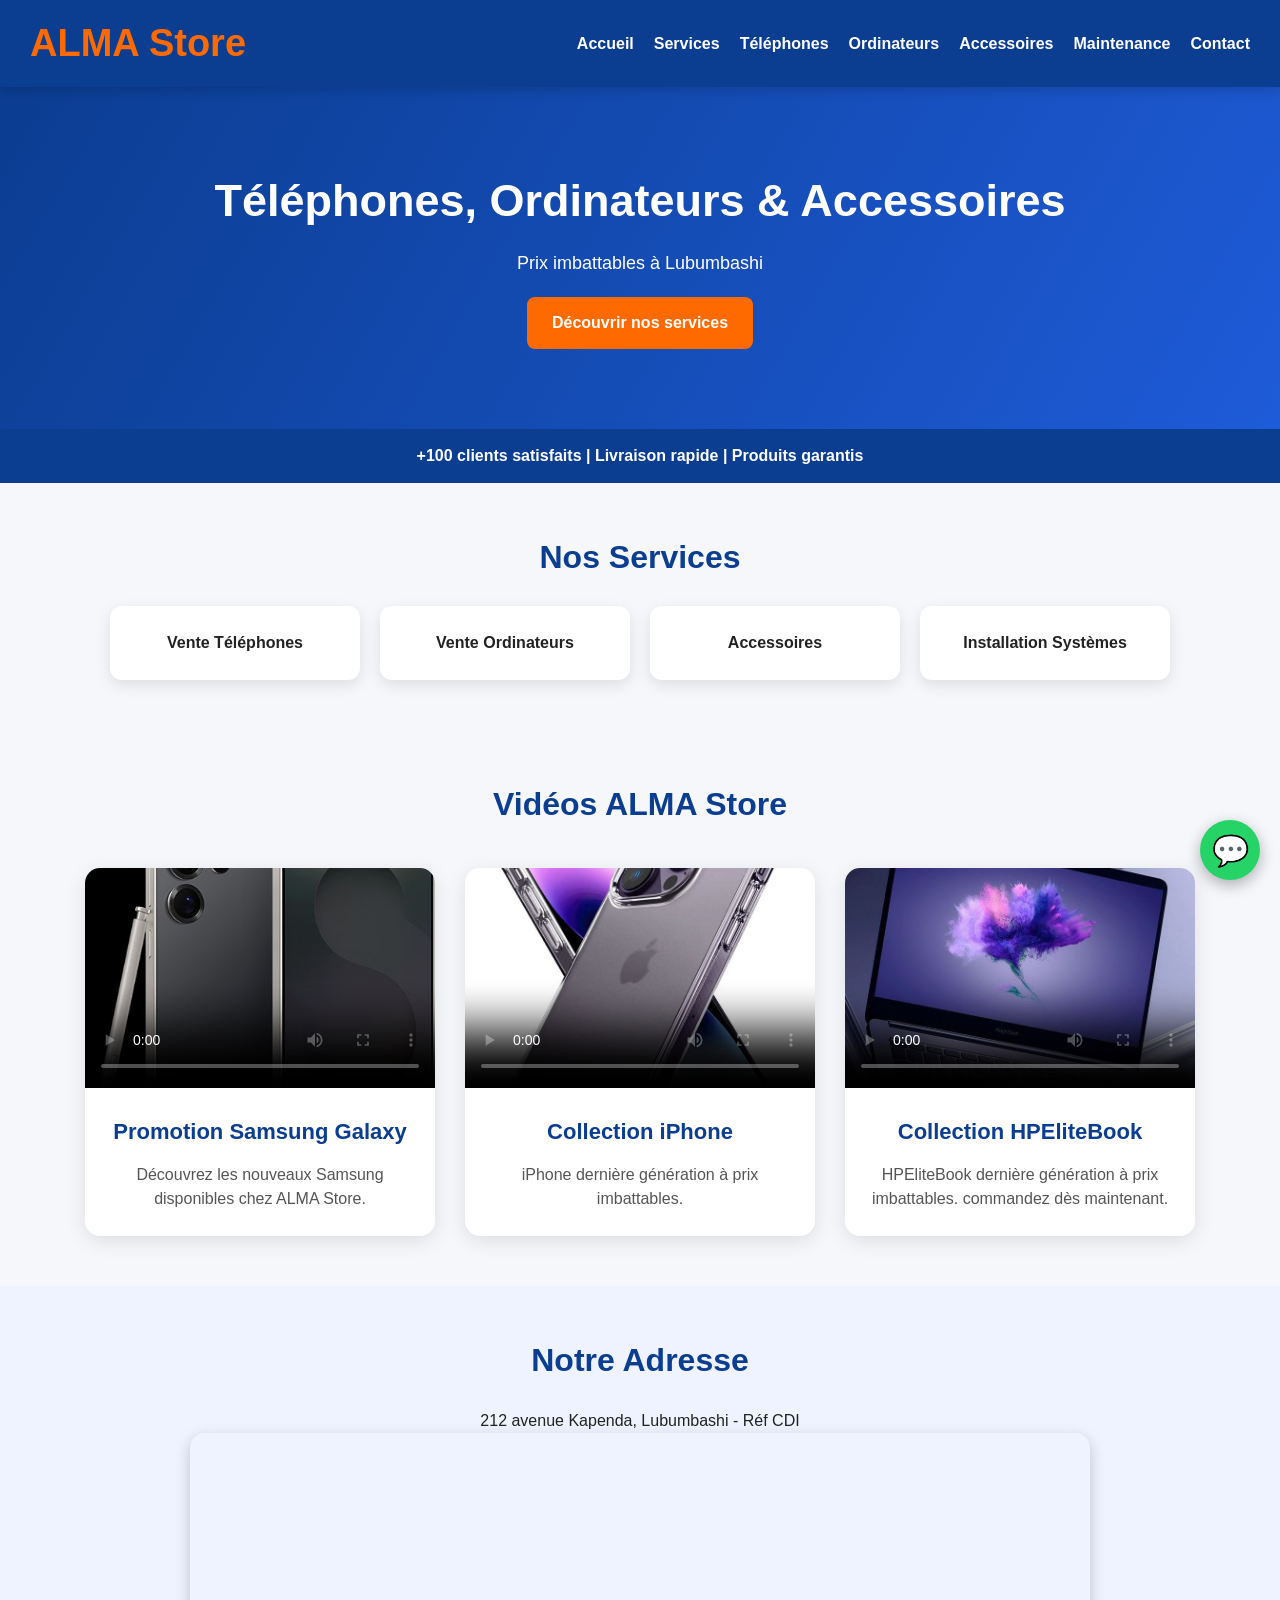
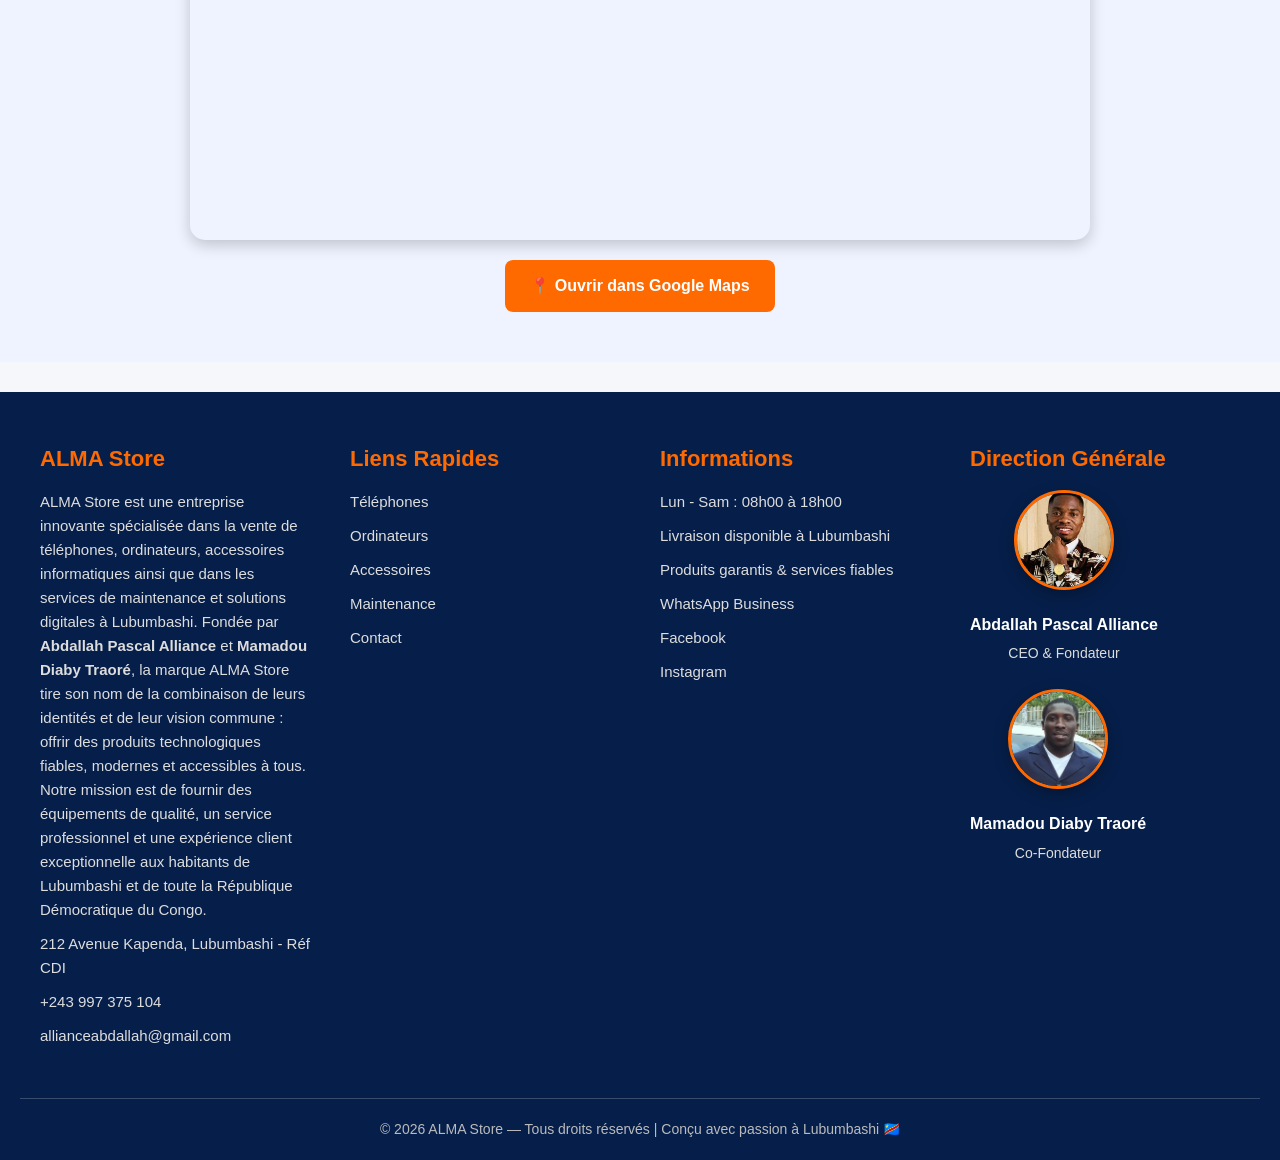
==== index.html @ 43810552 "Fix hamburger mise à jour sur Appropos" ====
<!DOCTYPE html>
<html lang="fr">
<head>
  <meta charset="UTF-8" />
  <meta name="viewport" content="width=device-width, initial-scale=1.0" />
  <title>ALMA Store</title>

    <link rel="stylesheet" href="css/header.css">
    <link rel="stylesheet" href="css/navbar.css">
    <link rel="stylesheet" href="css/body.css">
    <link rel="stylesheet" href="css/footer.css">
    <link rel="stylesheet" href="css/responsive.css">
    
</head>

<body>

  <!-- =========================
       HEADER
  ========================== -->

  <header>

  <div class="logo">
    <h1>ALMA Store</h1>
  </div>

  <!-- HAMBURGER -->
  <div class="menu-toggle" id="menu-toggle">
    ☰
  </div>

  <!-- NAVBAR -->
  <nav id="navbar">

      <a href="index.html">Accueil</a>
      <a href="#services">Services</a>
      <a href="pages/telephones.html">Téléphones</a>
      <a href="pages/ordinateurs.html">Ordinateurs</a>
      <a href="pages/accessoires.html">Accessoires</a>
      <a href="pages/maintenance.html">Maintenance</a>
      <a href="pages/contact.html">Contact</a>

  </nav>

</header>

  <!-- =========================
       HERO SECTION
  ========================== -->
  <section class="hero">
    <h2>Téléphones, Ordinateurs & Accessoires</h2>
    <p>Prix imbattables à Lubumbashi</p>
    <a href="#services" class="btn">Découvrir nos services</a>
  </section>

  <!-- =========================
       TRUST SECTION
  ========================== -->
  <section class="trust">
    +100 clients satisfaits | Livraison rapide | Produits garantis
  </section>

  <!-- =========================
       SERVICES SECTION
  ========================== -->
  <section id="services" class="services">
    <h3>Nos Services</h3>

    <div class="grid">
      <a href="pages/telephones.html" class="card">Vente Téléphones</a>
      <a href="pages/ordinateurs.html" class="card">Vente Ordinateurs</a>
      <a href="pages/accessoires.html" class="card">Accessoires</a>
      <a href="pages/maintenance.html" class="card">Installation Systèmes</a>
    </div>
  </section>



  <!-- =========================
       VIDEOS SECTION
  ========================== -->

  <section class="services">

    <h3>Vidéos ALMA Store</h3>

    <div class="video-grid">

      <!-- VIDEO 1 -->

      <div class="video-card">

        <video controls poster="images/SAMSUNGS25.jpg">

          <source src="videos/video1.mp4" type="video/mp4">

          Votre navigateur ne supporte pas la vidéo.

        </video>

        <h4>Promotion Samsung Galaxy</h4>

        <p>
          Découvrez les nouveaux Samsung disponibles chez ALMA Store.
        </p>

      </div>

      <!-- VIDEO 2 -->

      <div class="video-card">

        <video controls poster="images/iphone14.jpg">

          <source src="videos/video2.mp4" type="video/mp4">

          Votre navigateur ne supporte pas la vidéo.

        </video>

        <h4>Collection iPhone</h4>

        <p>
          iPhone dernière génération à prix imbattables.
        </p>

      </div>

      <!-- VIDEO 3 -->

      <div class="video-card">

        <video controls poster="images/HPEliteBook.jpg">

          <source src="videos/video3.mp4" type="video/mp4">

          Votre navigateur ne supporte pas la vidéo.
        </video>
        <h4>Collection HPEliteBook</h4>
        <p>
          HPEliteBook dernière génération à prix imbattables. commandez dès maintenant.
      </div>

  </section>
  <!-- =========================
       TELEPHONES
  ========================== -->
  

  <!-- =========================
       ORDINATEURS
  ========================== -->
  


  <!-- =========================
       ACCESSOIRES
  ========================== -->
  


  <!-- =========================
       SERVICES TECHNIQUES
  ========================== -->
  


  <!-- =========================
       LOCALISATION
  ========================== -->
  <section class="location-section">
    <h3>Notre Adresse</h3>

    <p>212 avenue Kapenda, Lubumbashi - Réf CDI</p>

    <div class="map-container">
      <iframe
        src="https://www.google.com/maps?q=212+avenue+Kapenda+Lubumbashi&output=embed"
        width="100%"
        height="400"
        style="border:0;"
        allowfullscreen=""
        loading="lazy">
      </iframe>
    </div>

    <a
      class="location-btn"
      href="https://www.google.com/maps/search/?api=1&query=212+avenue+Kapenda+Lubumbashi"
      target="_blank">
      📍 Ouvrir dans Google Maps
    </a>
  </section>

  <!-- =========================
       CONTACT
  ========================== -->
  

  <!-- =========================
       FLOATING WHATSAPP
  ========================== -->
  <a
    href="https://api.whatsapp.com/send?phone=243892370459"
    class="whatsapp-float"
    target="_blank">
    💬
  </a>

  <!-- =========================
       FOOTER
  ========================== -->
  <footer>

    <div class="footer-container">

      <!-- ENTREPRISE -->
      <div class="footer-box">
        <h4>ALMA Store</h4>
        <p>
          ALMA Store est une entreprise innovante spécialisée dans la vente de téléphones,
          ordinateurs, accessoires informatiques ainsi que dans les services de maintenance
          et solutions digitales à Lubumbashi.

          Fondée par <strong>Abdallah Pascal Alliance</strong> et
          <strong>Mamadou Diaby Traoré</strong>, la marque ALMA Store tire son nom de la
          combinaison de leurs identités et de leur vision commune :
          offrir des produits technologiques fiables, modernes et accessibles à tous.

          Notre mission est de fournir des équipements de qualité,
          un service professionnel et une expérience client exceptionnelle
          aux habitants de Lubumbashi et de toute la République Démocratique du Congo.
        </p>
        <p>212 Avenue Kapenda, Lubumbashi - Réf CDI</p>
        <p>+243 997 375 104</p>
        <p>allianceabdallah@gmail.com</p>
      </div>

      <!-- LIENS RAPIDES -->
      <div class="footer-box">
        <h4>Liens Rapides</h4>

        <a href="pages/telephones.html">Téléphones</a>
        <a href="pages/ordinateurs.html">Ordinateurs</a>
        <a href="pages/accessoires.html">Accessoires</a>
        <a href="pages/maintenance.html">Maintenance</a>
        <a href="pages/contact.html">Contact</a>
      </div>

      <!-- RESEAUX & HORAIRES -->
      <div class="footer-box">
        <h4>Informations</h4>

        <p>Lun - Sam : 08h00 à 18h00</p>
        <p>Livraison disponible à Lubumbashi</p>
        <p>Produits garantis & services fiables</p>

        <a href="https://wa.me/243892370459" target="_blank">WhatsApp Business</a>
        <a href="https://web.facebook.com/Alliance.Abdallah" target="_blank">Facebook</a>
        <a href="https://instagram.com" target="_blank">Instagram</a>
      </div>

      <!-- EQUIPE -->
      <div class="footer-box">
        <h4>Direction Générale</h4>

        <div class="team-section">

          <div class="team-card">
            <img src="images/ProfilAlliance.jpeg" alt="PDG ALMA Store">
            <p><strong>Abdallah Pascal Alliance</strong></p>
            <p>CEO & Fondateur</p>
          </div>

          <div class="team-card">
            <img src="images/Mamadou.jpg" alt="Co Fondateur">
            <p><strong>Mamadou Diaby Traoré</strong></p>
            <p>Co-Fondateur</p>
          </div>

        </div>
      </div>

    </div>

    <div class="footer-bottom">
      © 2026 ALMA Store — Tous droits réservés | Conçu avec passion à Lubumbashi 🇨🇩
    </div>

  </footer>
  <!-- =========================
       JAVASCRIPT
  ========================== -->
<script src="../js/script.js"></script>

</body>
</html>
---- css/header.css ----
/* =========================================
   HEADER
========================================= */

header {
  background: #0b3d91;
  color: white;

  padding: 15px 30px;

  display: flex;
  justify-content: space-between;
  align-items: center;

  position: sticky;
  top: 0;
  z-index: 1000;

  box-shadow: 0 4px 10px rgba(0,0,0,0.15);
}

/* LOGO */

header h1 {
  color: #ff6a00;
  font-size: 38px;
}

/* NAVBAR */

nav {
  display: flex;
  align-items: center;
  gap: 20px;
}

nav a {
  color: white;
  text-decoration: none;
  font-weight: bold;
  transition: 0.3s;
  font-size: 16px;
}

nav a:hover {
  color: #ff6a00;
}

/* HAMBURGER */

.menu-toggle {
  display: none;
  font-size: 32px;
  cursor: pointer;
  color: white;
}
---- css/navbar.css ----
/* =========================
       HERO SECTION
    ========================== */
    .hero {
      background: linear-gradient(120deg, #0b3d91, #1e5bd8);
      color: white;
      text-align: center;
      padding: 80px 20px;
    }

    .hero h2 {
      font-size: 45px;
      margin-bottom: 15px;
    }

    .hero p {
      font-size: 18px;
      margin-bottom: 20px;
    }

    .btn {
      display: inline-block;
      background: #ff6a00;
      color: white;
      padding: 14px 25px;
      border-radius: 8px;
      font-weight: bold;
      transition: 0.3s;
    }

    .btn:hover {
      background: #e45c00;
    }

    /* =========================
       TRUST BAR
    ========================== */
    .trust {
      background: #0b3d91;
      color: white;
      text-align: center;
      padding: 15px;
      font-weight: bold;
    }
---- css/body.css ----
/* =========================
       RESET & GLOBAL STYLE
    ========================== */
    * {
      margin: 0;
      padding: 0;
      box-sizing: border-box;
    }

    body {
      font-family: Arial, sans-serif;
      background: #f5f7fb;
      color: #222;
      line-height: 1.5;
    }

    a {
      text-decoration: none;
    }
/* =========================
   CONTACT FORM
========================= */

.contact-form-container {
  max-width: 700px;
  margin: auto;
  margin-top: 30px;
}

.contact-form {
  background: white;
  padding: 35px;
  border-radius: 15px;
  box-shadow: 0 5px 20px rgba(0,0,0,0.1);

  display: flex;
  flex-direction: column;
  gap: 20px;
}

/* INPUTS & TEXTAREA */

.contact-form input,
.contact-form textarea {

  width: 100%;

  padding: 15px;

  border: 1px solid #dcdcdc;

  border-radius: 10px;

  font-size: 16px;

  outline: none;

  transition: 0.3s;

  font-family: Arial, sans-serif;
}

/* FOCUS EFFECT */

.contact-form input:focus,
.contact-form textarea:focus {

  border-color: #0b3d91;

  box-shadow: 0 0 8px rgba(11,61,145,0.2);
}

/* TEXTAREA */

.contact-form textarea {

  resize: vertical;

  min-height: 150px;
}

/* BUTTON */

.contact-form button {

  border: none;

  cursor: pointer;

  padding: 15px;

  font-size: 16px;

  border-radius: 10px;

  transition: 0.3s;
}

/* HOVER BUTTON */

.contact-form button:hover {

  transform: translateY(-2px);

  opacity: 0.9;
}

/* =========================================
   VIDEOS SECTION
========================================= */

.video-grid {

  display: flex;

  justify-content: center;

  flex-wrap: wrap;

  gap: 30px;

  margin-top: 40px;
}

.video-card {

  width: 350px;

  background: white;

  border-radius: 15px;

  overflow: hidden;

  box-shadow: 0 5px 20px rgba(0,0,0,0.1);

  transition: 0.3s;

  text-align: center;
}

.video-card:hover {

  transform: translateY(-8px);
}

.video-card video {

  width: 100%;

  height: 220px;

  object-fit: cover;

  background: black;
}

.video-card h4 {

  margin-top: 20px;

  color: #0b3d91;

  font-size: 22px;
}

.video-card p {

  padding: 15px 20px 25px;

  color: #555;
}
---- css/footer.css ----
/* =========================
       FOOTER PROFESSIONNEL
    ========================== */
    
    footer {
      background: #061f4a;
      color: white;
      padding: 50px 20px 20px;
      margin-top: 30px;
    }
    
    /* CONTENEUR PRINCIPAL */
    .footer-container {
      display: flex;
      justify-content: space-between;
      flex-wrap: wrap;
      gap: 40px;
      max-width: 1200px;
      margin: auto;
    }
    
    /* BLOCS FOOTER */
    .footer-box {
      flex: 1;
      min-width: 250px;
    }
    
    /* TITRES */
    .footer-box h4 {
      color: #ff6a00;
      margin-bottom: 15px;
      font-size: 22px;
    }
    
    /* TEXTES ET LIENS */
    .footer-box p,
    .footer-box a {
      color: #ddd;
      margin-bottom: 10px;
      display: block;
      font-size: 15px;
      line-height: 1.6;
    }
    
    /* EFFET HOVER LIENS */
    .footer-box a:hover {
      color: #ff6a00;
      transition: 0.3s;
    }
    
    /* SECTION EQUIPE */
    .team-section {
      display: flex;
      gap: 20px;
      flex-wrap: wrap;
      margin-top: 15px;
    }
    
    /* CARTE MEMBRE */
    .team-card {
      text-align: center;
    }
    
    /* PHOTO PROFIL */
    .team-card img {
      width: 100px;
      height: 100px;
      object-fit: cover;
      border-radius: 50%;
      border: 3px solid #ff6a00;
      margin-bottom: 10px;
      box-shadow: 0 5px 15px rgba(0,0,0,0.3);
    }
    
    /* NOM DES DIRIGEANTS */
    .team-card strong {
      color: #fff;
      font-size: 16px;
    }
    
    /* TEXTE ROLE */
    .team-card p {
      margin: 5px 0;
      font-size: 14px;
    }
    
    /* BAS FOOTER */
    .footer-bottom {
      text-align: center;
      border-top: 1px solid rgba(255,255,255,0.2);
      margin-top: 40px;
      padding-top: 20px;
      font-size: 14px;
      color: #bbb;
    }
---- css/responsive.css ----
/* RESPONSIVE MOBILE */
@media(max-width:768px) {

  .footer-container {
    flex-direction: column;
    text-align: center;
  }

  .team-section {
    justify-content: center;
  }
  .contact-form {
    padding: 25px;
  }

  .contact-form input,
  .contact-form textarea {
    font-size: 14px;
  }
}

    /* =========================
       RESPONSIVE DESIGN
    ========================== */
@media(max-width:768px) {

  .hero h2 {
    font-size: 32px;
  }

  /* HEADER */

  header {
    flex-direction: column;
    text-align: center;
  }

  header h1 {
    margin-bottom: 15px;
  }

  /* NAVBAR MOBILE */

  nav {

    display: flex;

    flex-direction: column;

    align-items: center;

    gap: 15px;

    width: 100%;

    margin-top: 10px;
  }

  nav a {

    width: 90%;

    max-width: 300px;

    text-align: center;

    padding: 12px;

    background: rgba(255,255,255,0.1);

    border-radius: 8px;

    font-size: 18px;
  }

  nav a:hover {

    background: #ff6a00;

    color: white;
  }

  .phone-item,
  .card {

    width: 100%;

    max-width: 320px;
  }
  .video-card {
    width: 100%;
    max-width: 350px;
  }

}

/* =========================
    SERVICES CARDS
========================== */
  .services {
    padding: 50px 20px;
    text-align: center;
  }

  .services h3,
  .phones h3,
  .location-section h3 {
    color: #0b3d91;
    font-size: 32px;
    margin-bottom: 25px;
    text-align: center;
  }

  .grid {
    display: flex;
    justify-content: center;
    flex-wrap: wrap;
    gap: 20px;
  }

  .card {
    background: white;
    width: 250px;
    padding: 25px;
    border-radius: 12px;
    color: #222;
    font-weight: bold;
    box-shadow: 0 5px 15px rgba(0,0,0,0.1);
    transition: 0.3s;
  }

  .card:hover {
    transform: translateY(-5px);
  }

    /* =========================
       PRODUCTS SECTION
    ========================== */
  .phones {
    padding: 50px 20px;
    background: white;
  }

  .phones h4 {
    text-align: center;
    margin-top: 30px;
    margin-bottom: 20px;
    color: #444;
    font-size: 24px;
  }

  .phone-grid {
    display: flex;
    justify-content: center;
    flex-wrap: wrap;
    gap: 25px;
  }

  .phone-item {
    width: 230px;
    background: white;
    border-radius: 15px;
    padding: 15px;
    text-align: center;
    box-shadow: 0 5px 15px rgba(0,0,0,0.1);
    transition: 0.3s;
  }

  .phone-item:hover {
    transform: scale(1.05);
  }

  .phone-item img {
    width: 100%;
    height: 220px;
    object-fit: cover;
    border-radius: 10px;
  }

  .phone-item p {
    margin-top: 10px;
    font-weight: bold;
  }

  .price {
    margin-top: 8px;
    font-weight: bold;
    color: #0b3d91;
  }

  .promo {
    color: red;
    font-size: 14px;
  }

  .badge {
    display: inline-block;
    margin-top: 8px;
    background: #ff6a00;
    color: white;
    padding: 5px 10px;
    border-radius: 6px;
    font-size: 12px;
  }

  .whatsapp-btn {
    display: inline-block;
    margin-top: 12px;
    background: #25D366;
    color: white;
    padding: 10px 15px;
    border-radius: 6px;
    font-size: 14px;
    font-weight: bold;
  }

    /* =========================
       LOCATION SECTION
    ========================== */
  .location-section {
    padding: 50px 20px;
    background: #eef3ff;
    text-align: center;
  }

  .map-container {
    max-width: 900px;
    margin: auto;
    overflow: hidden;
    border-radius: 15px;
    box-shadow: 0 5px 15px rgba(0,0,0,0.2);
  }

  .location-btn {
    display: inline-block;
    margin-top: 20px;
    background: #ff6a00;
    color: white;
    padding: 14px 25px;
    border-radius: 8px;
    font-weight: bold;
  }

    /* =========================
       CONTACT SECTION
    ========================== */
  #contact p {
    margin-top: 10px;
    font-size: 18px;
  }

    /* =========================
       FLOATING WHATSAPP BUTTON
    ========================== */
  .whatsapp-float {
    position: fixed;
    bottom: 20px;
    right: 20px;
    width: 60px;
    height: 60px;
    background: #25D366;
    color: white;
    border-radius: 50%;
    display: flex;
    justify-content: center;
    align-items: center;
    font-size: 30px;
    box-shadow: 0 5px 15px rgba(0,0,0,0.3);
    z-index: 1000;
  }

/* =========================================
   MOBILE NAVBAR
========================================= */

@media(max-width:768px) {

  /* HEADER */

  header {
    padding: 15px 20px;
  }

  header h1 {
    font-size: 28px;
  }

  /* HAMBURGER */

  .menu-toggle {
    display: block;
  }

  /* NAVBAR MOBILE */

  nav {

    position: fixed;

    top: 0;

    right: -100%;

    width: 260px;

    height: 100vh;

    background: #0b3d91;

    flex-direction: column;

    align-items: center;

    justify-content: center;

    gap: 30px;

    transition: 0.4s ease;

    z-index: 999;

    box-shadow: -5px 0 15px rgba(0,0,0,0.3);
  }

  /* ACTIVE MENU */

  nav.active {
    right: 0;
  }

  nav a {
    font-size: 20px;
  }

}
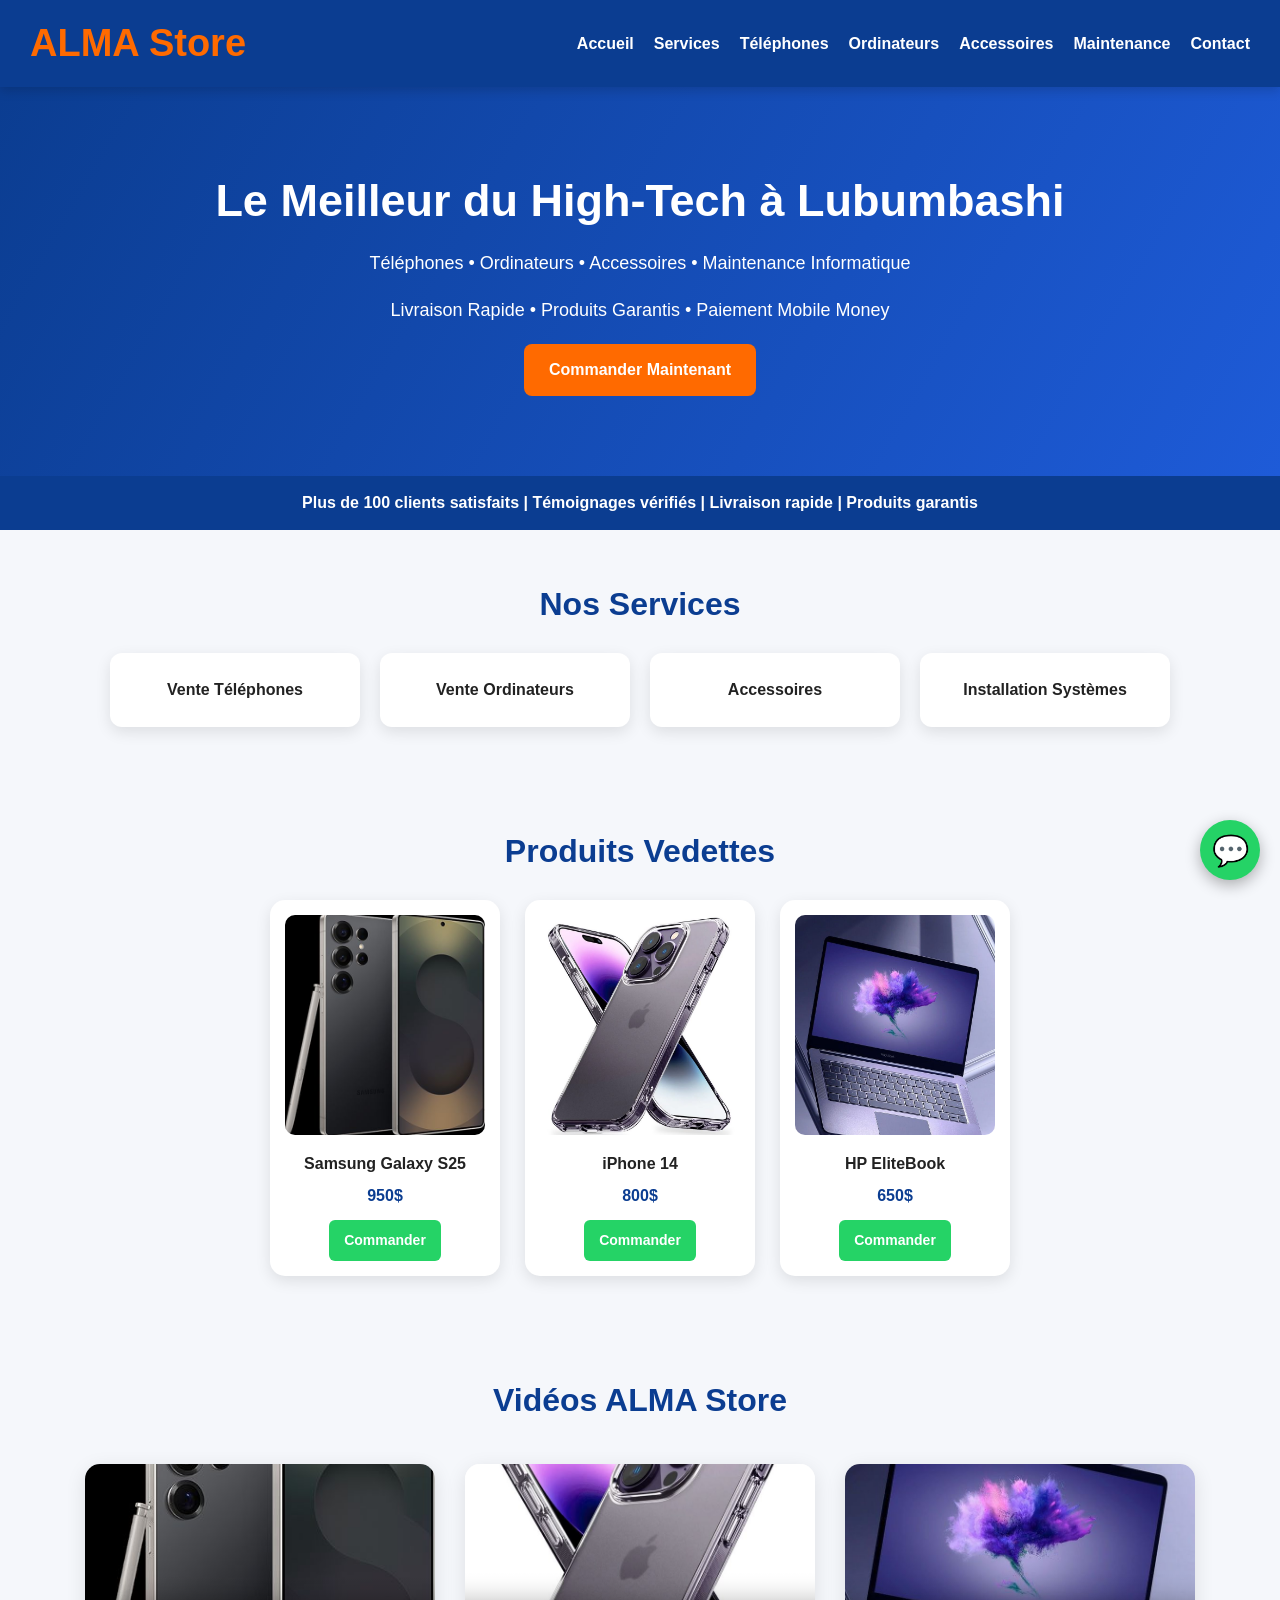
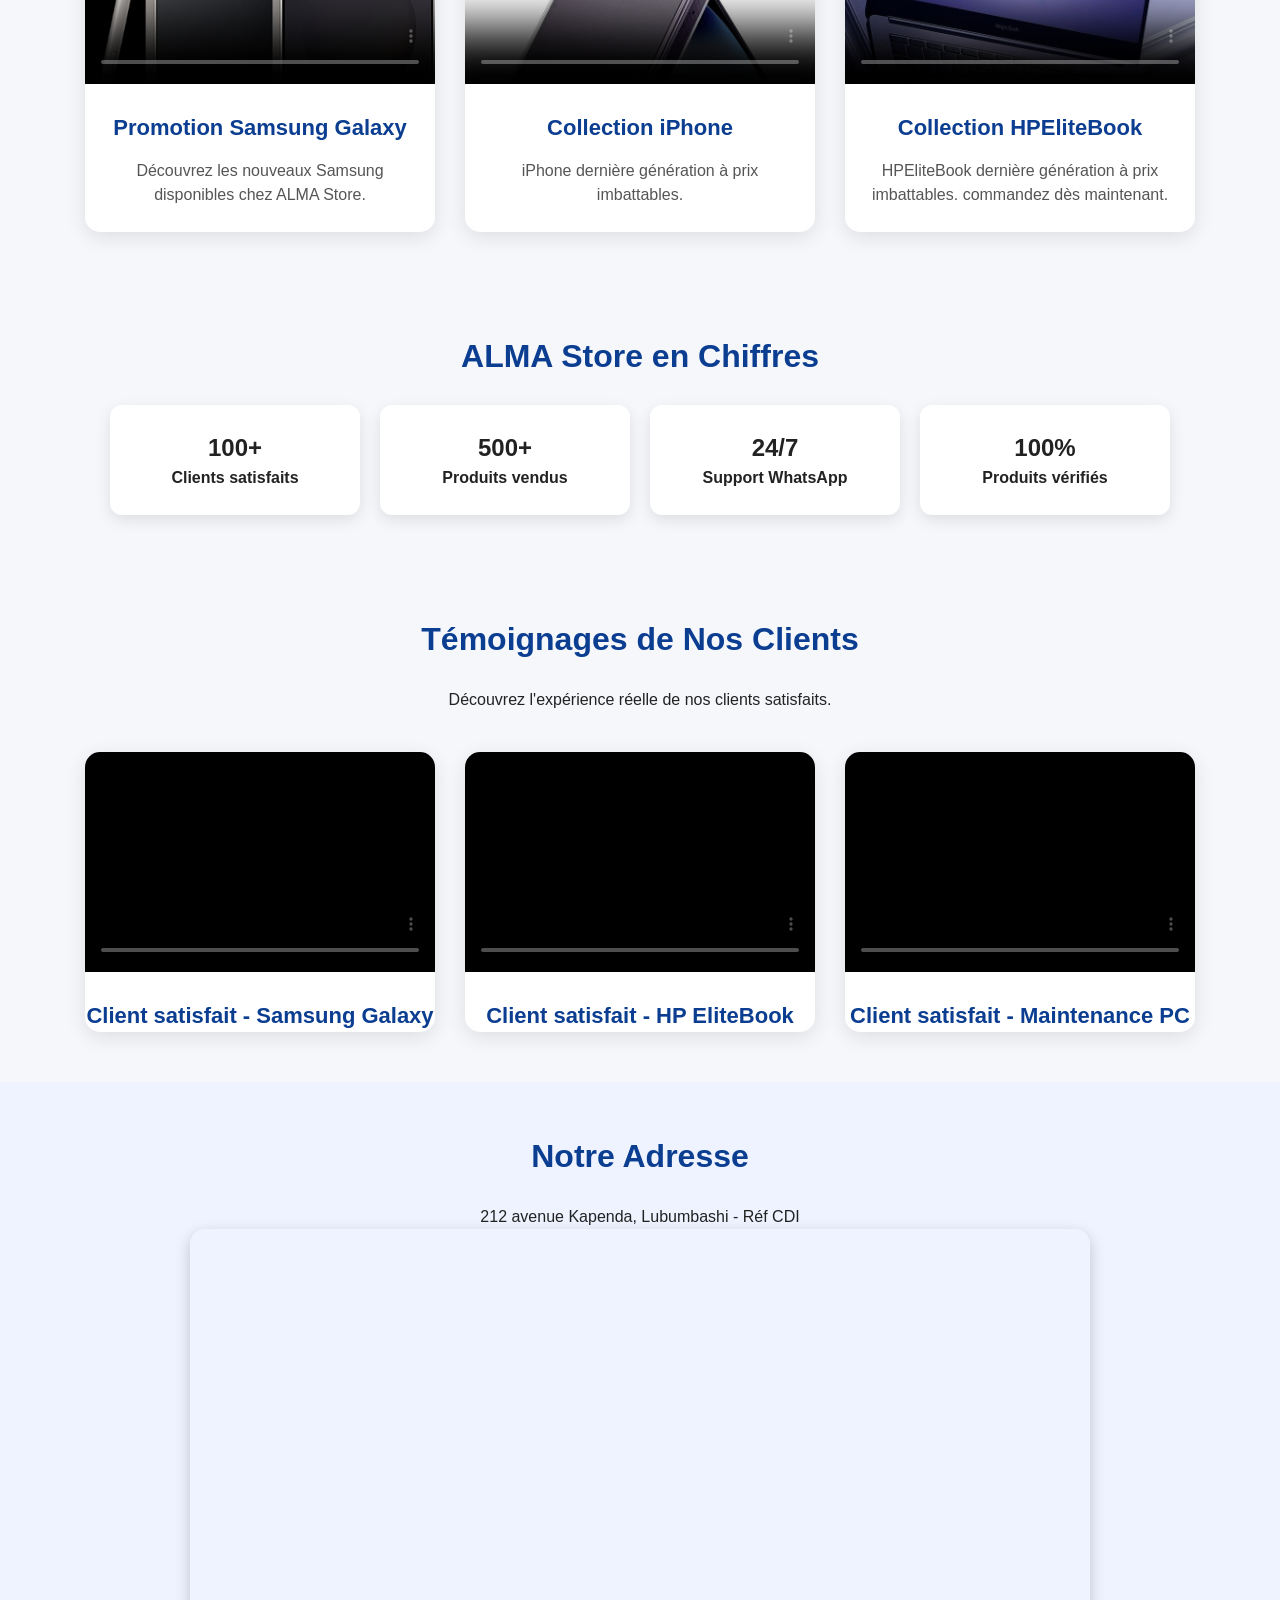
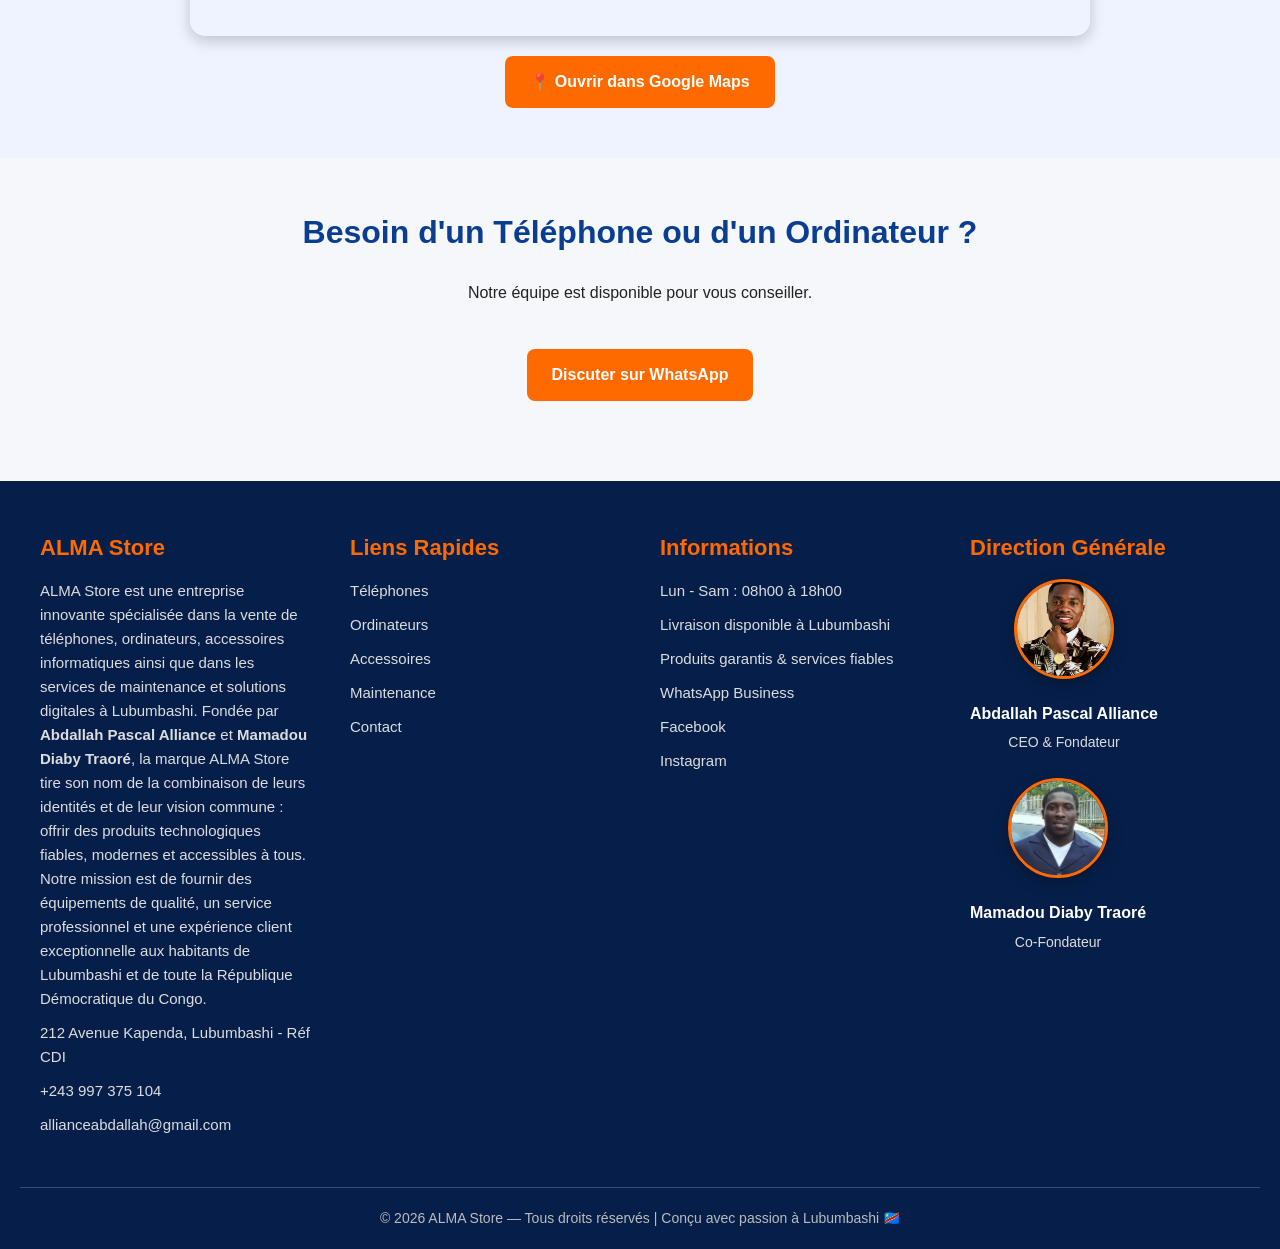
==== commit 82b429b1: "Fix hamburger mise à jour sur la page Index" ====
--- a/index.html
+++ b/index.html
@@ -48,18 +48,37 @@
   <!-- =========================
        HERO SECTION
   ========================== -->
-  <section class="hero">
-    <h2>Téléphones, Ordinateurs & Accessoires</h2>
-    <p>Prix imbattables à Lubumbashi</p>
-    <a href="#services" class="btn">Découvrir nos services</a>
-  </section>
+<section class="hero">
+
+  <h2> Le Meilleur du High-Tech à Lubumbashi</h2>
+
+  <p>
+    Téléphones • Ordinateurs • Accessoires • Maintenance Informatique
+  </p>
+
+  <p>
+     Livraison Rapide •  Produits Garantis •  Paiement Mobile Money
+  </p>
+
+  <a href="pages/contact.html" class="btn">
+     Commander Maintenant
+  </a>
+
+</section>
 
   <!-- =========================
        TRUST SECTION
   ========================== -->
   <section class="trust">
-    +100 clients satisfaits | Livraison rapide | Produits garantis
-  </section>
+
+  Plus de 100 clients satisfaits |
+  Témoignages vérifiés |
+  Livraison rapide |
+  Produits garantis
+
+</section>
+
+
 
   <!-- =========================
        SERVICES SECTION
@@ -76,8 +95,66 @@
   </section>
 
 
-
-  <!-- =========================
+  <!-- =========================
+       PRODUITS VEDETTES
+  ========================== -->
+  
+  <section class="services">
+
+    <h3> Produits Vedettes</h3>
+
+    <div class="phone-grid">
+
+    <div class="phone-item">
+
+    <img src="images/SAMSUNGS25.jpg" alt="Samsung S25">
+
+    <p>Samsung Galaxy S25</p>
+
+    <div class="price"> 950$</div>
+
+    <a class="whatsapp-btn"
+    onclick="sendWhatsApp('Samsung Galaxy S25')">
+    Commander
+    </a>
+
+    </div>
+
+    <div class="phone-item">
+
+    <img src="images/iphone14.jpg" alt="iPhone 14">
+
+    <p>iPhone 14</p>
+
+    <div class="price"> 800$</div>
+
+    <a class="whatsapp-btn"
+    onclick="sendWhatsApp('iPhone 14')">
+    Commander
+    </a>
+
+    </div>
+
+    <div class="phone-item">
+
+    <img src="images/HPEliteBook.jpg" alt="HP EliteBook">
+
+    <p>HP EliteBook</p>
+
+    <div class="price"> 650$</div>
+
+    <a class="whatsapp-btn"
+    onclick="sendWhatsApp('HP EliteBook')">
+    Commander
+    </a>
+
+    </div>
+
+    </div>
+
+  </section>
+
+ <!-- =========================
        VIDEOS SECTION
   ========================== -->
 
@@ -143,10 +220,100 @@
       </div>
 
   </section>
-  <!-- =========================
-       TELEPHONES
-  ========================== -->
-  
+
+  
+  <!-- =========================
+       CHIFFRES CLÉS
+  ========================== -->
+  
+  <section class="services">
+
+    <h3>ALMA Store en Chiffres</h3>
+
+    <div class="grid">
+
+    <div class="card">
+    <h2>100+</h2>
+    <p>Clients satisfaits</p>
+    </div>
+
+    <div class="card">
+    <h2>500+</h2>
+    <p>Produits vendus</p>
+    </div>
+
+    <div class="card">
+    <h2>24/7</h2>
+    <p>Support WhatsApp</p>
+    </div>
+
+    <div class="card">
+    <h2>100%</h2>
+    <p>Produits vérifiés</p>
+    </div>
+
+    </div>
+
+  </section>
+
+
+  <!-- =========================
+       TEMOIGNAGES CLIENTS
+  ========================== -->
+  
+  <section class="services">
+
+  <h3>Témoignages de Nos Clients</h3>
+
+  <p>
+    Découvrez l'expérience réelle de nos clients satisfaits.
+  </p>
+
+  <div class="video-grid">
+
+    <div class="video-card">
+
+      <video controls poster="images/client1.jpg">
+
+        <source src="videos/temoignage1.mp4" type="video/mp4">
+
+      </video>
+
+      <h4>Client satisfait - Samsung Galaxy</h4>
+
+    </div>
+
+    <div class="video-card">
+
+      <video controls poster="images/client2.jpg">
+
+        <source src="videos/temoignage2.mp4" type="video/mp4">
+
+      </video>
+
+      <h4>Client satisfait - HP EliteBook</h4>
+
+    </div>
+
+    <div class="video-card">
+
+      <video controls poster="images/client3.jpg">
+
+        <source src="videos/temoignage3.mp4" type="video/mp4">
+
+      </video>
+
+      <h4>Client satisfait - Maintenance PC</h4>
+
+    </div>
+
+  </div>
+
+</section>
+
+
+ 
+
 
   <!-- =========================
        ORDINATEURS
@@ -208,6 +375,26 @@
     💬
   </a>
 
+    <section class="services">
+
+      <h3>Besoin d'un Téléphone ou d'un Ordinateur ?</h3>
+
+      <p>
+      Notre équipe est disponible pour vous conseiller.
+      </p>
+
+      <br>
+
+      <a href="https://wa.me/243892370459"
+      class="location-btn"
+      target="_blank">
+
+      Discuter sur WhatsApp
+
+      </a>
+
+  </section>
+
   <!-- =========================
        FOOTER
   ========================== -->
@@ -292,7 +479,7 @@
   <!-- =========================
        JAVASCRIPT
   ========================== -->
-<script src="../js/script.js"></script>
+<script src="js/script.js"></script>
 
 </body>
 </html>
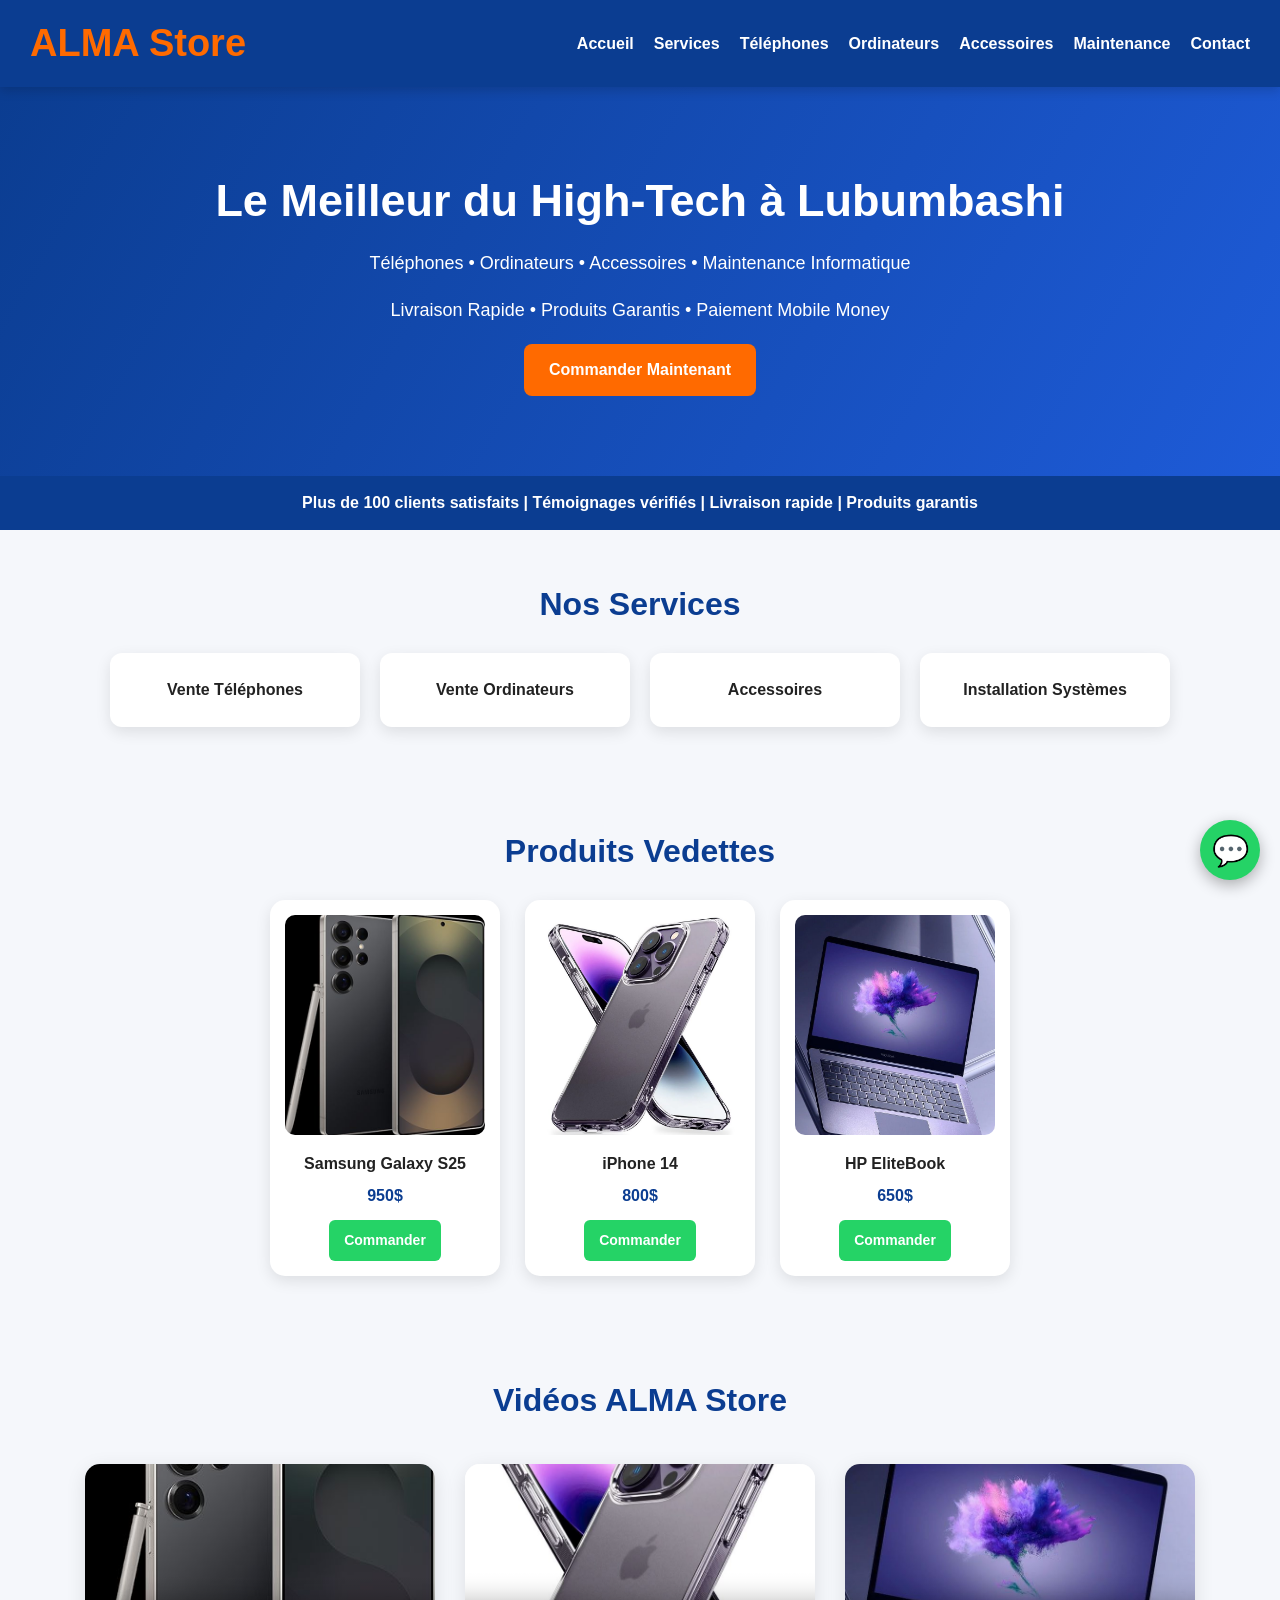
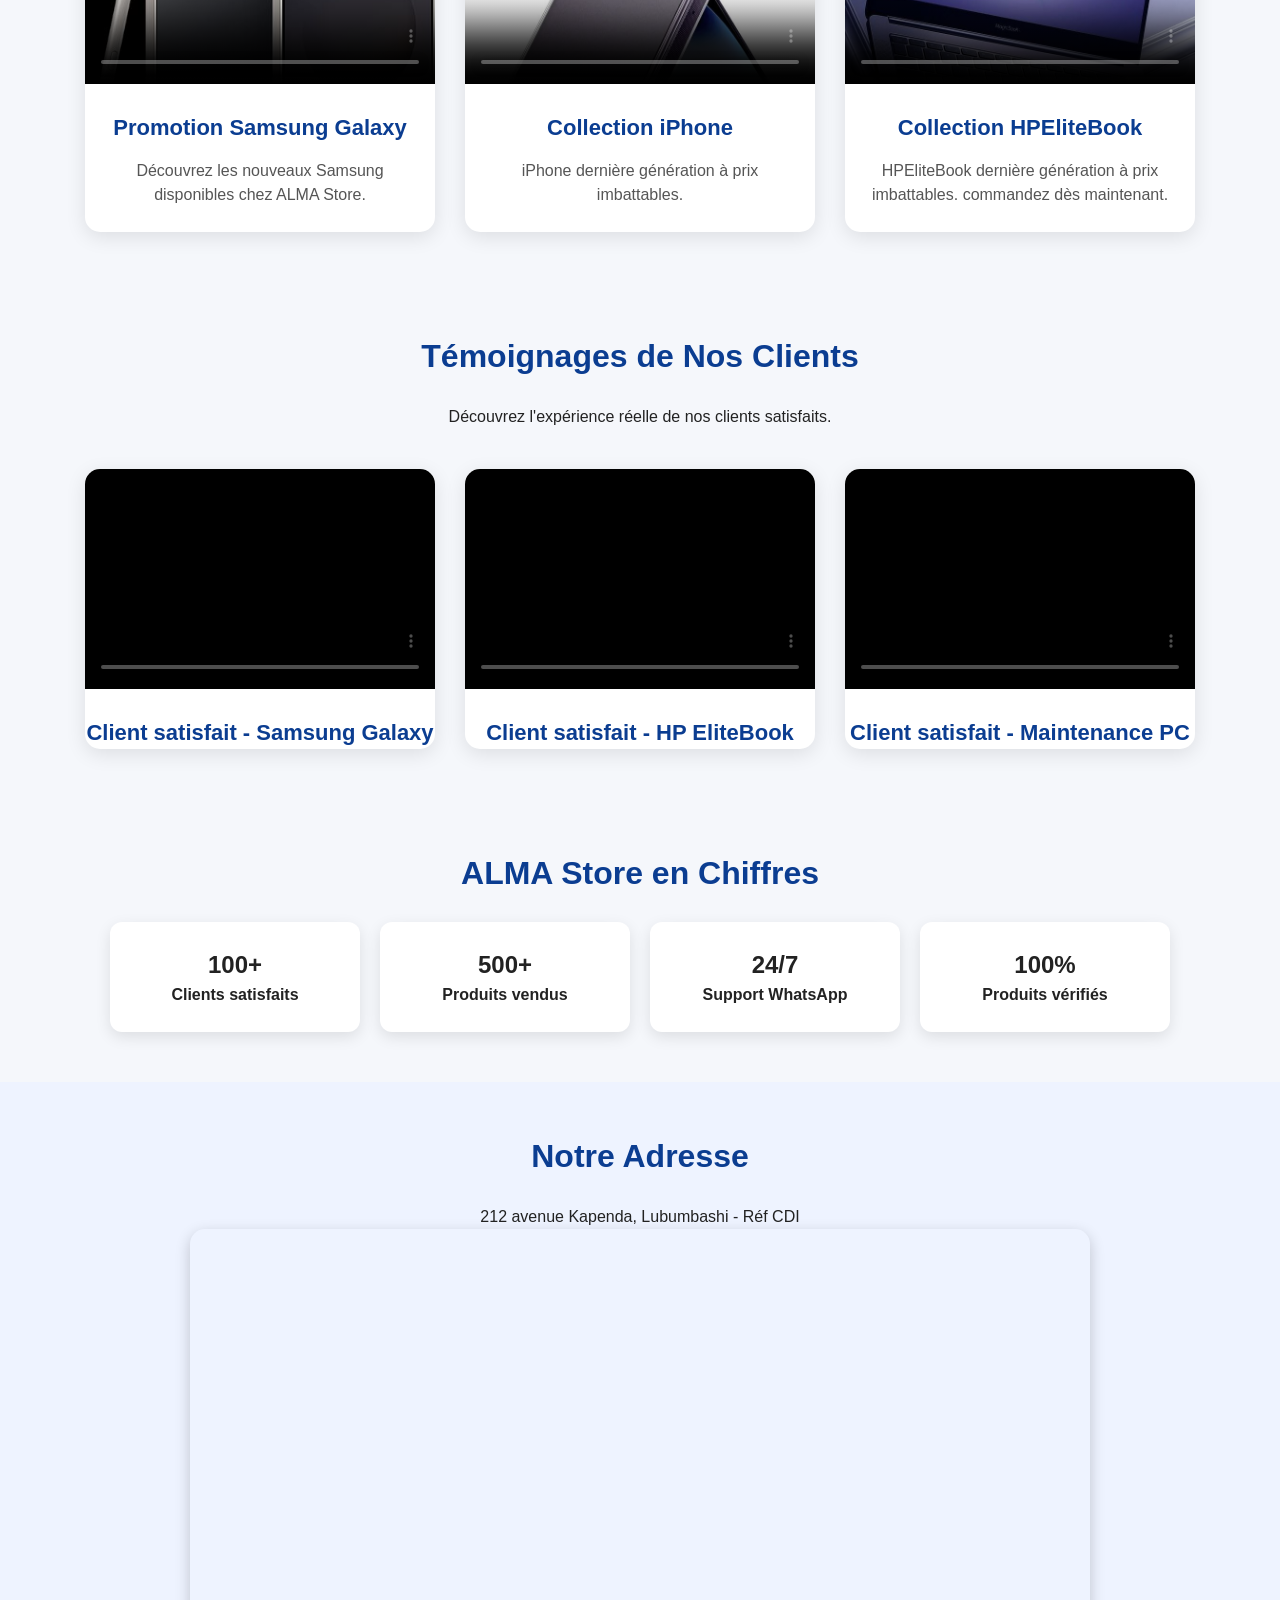
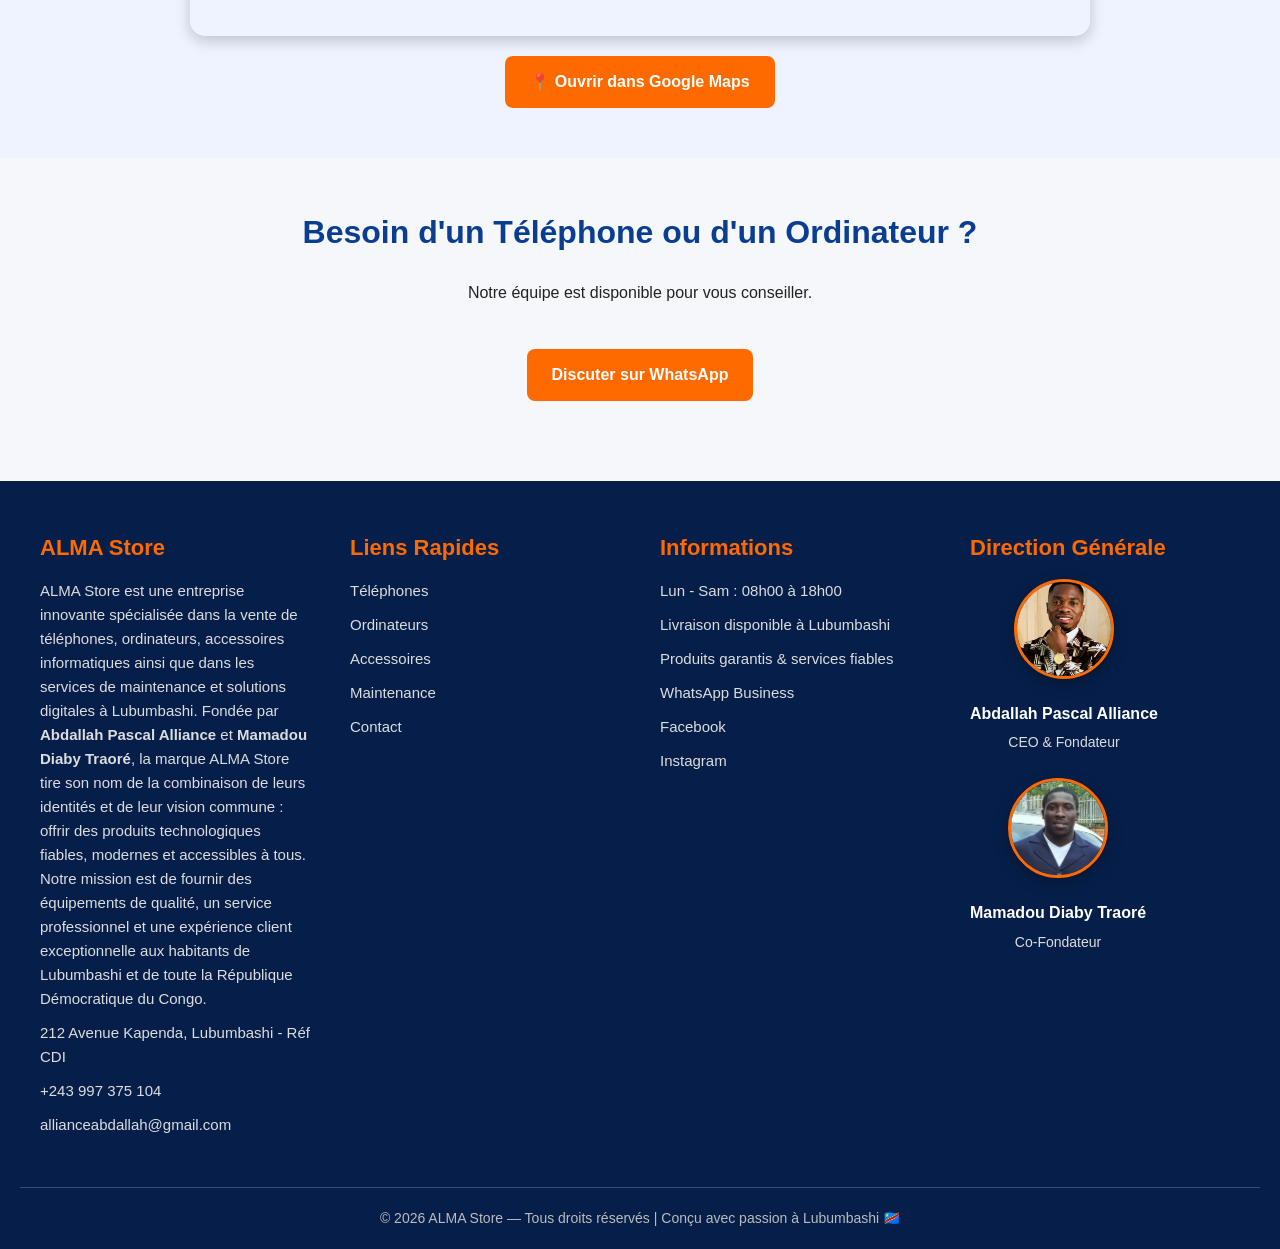
==== commit f306b02b: "Fix hamburger mise à jour encore sur la page Index" ====
--- a/index.html
+++ b/index.html
@@ -221,8 +221,64 @@
 
   </section>
 
-  
-  <!-- =========================
+
+  
+  <!-- =========================
+       TEMOIGNAGES CLIENTS
+  ========================== -->
+  
+  <section class="services">
+
+  <h3>Témoignages de Nos Clients</h3>
+
+  <p>
+    Découvrez l'expérience réelle de nos clients satisfaits.
+  </p>
+
+  <div class="video-grid">
+
+    <div class="video-card">
+
+      <video controls poster="images/client1.jpg">
+
+        <source src="videos/temoignage1.mp4" type="video/mp4">
+
+      </video>
+
+      <h4>Client satisfait - Samsung Galaxy</h4>
+
+    </div>
+
+    <div class="video-card">
+
+      <video controls poster="images/client2.jpg">
+
+        <source src="videos/temoignage2.mp4" type="video/mp4">
+
+      </video>
+
+      <h4>Client satisfait - HP EliteBook</h4>
+
+    </div>
+
+    <div class="video-card">
+
+      <video controls poster="images/client3.jpg">
+
+        <source src="videos/temoignage3.mp4" type="video/mp4">
+
+      </video>
+
+      <h4>Client satisfait - Maintenance PC</h4>
+
+    </div>
+
+  </div>
+
+</section>
+
+
+ <!-- =========================
        CHIFFRES CLÉS
   ========================== -->
   
@@ -257,62 +313,6 @@
   </section>
 
 
-  <!-- =========================
-       TEMOIGNAGES CLIENTS
-  ========================== -->
-  
-  <section class="services">
-
-  <h3>Témoignages de Nos Clients</h3>
-
-  <p>
-    Découvrez l'expérience réelle de nos clients satisfaits.
-  </p>
-
-  <div class="video-grid">
-
-    <div class="video-card">
-
-      <video controls poster="images/client1.jpg">
-
-        <source src="videos/temoignage1.mp4" type="video/mp4">
-
-      </video>
-
-      <h4>Client satisfait - Samsung Galaxy</h4>
-
-    </div>
-
-    <div class="video-card">
-
-      <video controls poster="images/client2.jpg">
-
-        <source src="videos/temoignage2.mp4" type="video/mp4">
-
-      </video>
-
-      <h4>Client satisfait - HP EliteBook</h4>
-
-    </div>
-
-    <div class="video-card">
-
-      <video controls poster="images/client3.jpg">
-
-        <source src="videos/temoignage3.mp4" type="video/mp4">
-
-      </video>
-
-      <h4>Client satisfait - Maintenance PC</h4>
-
-    </div>
-
-  </div>
-
-</section>
-
-
- 
 
 
   <!-- =========================
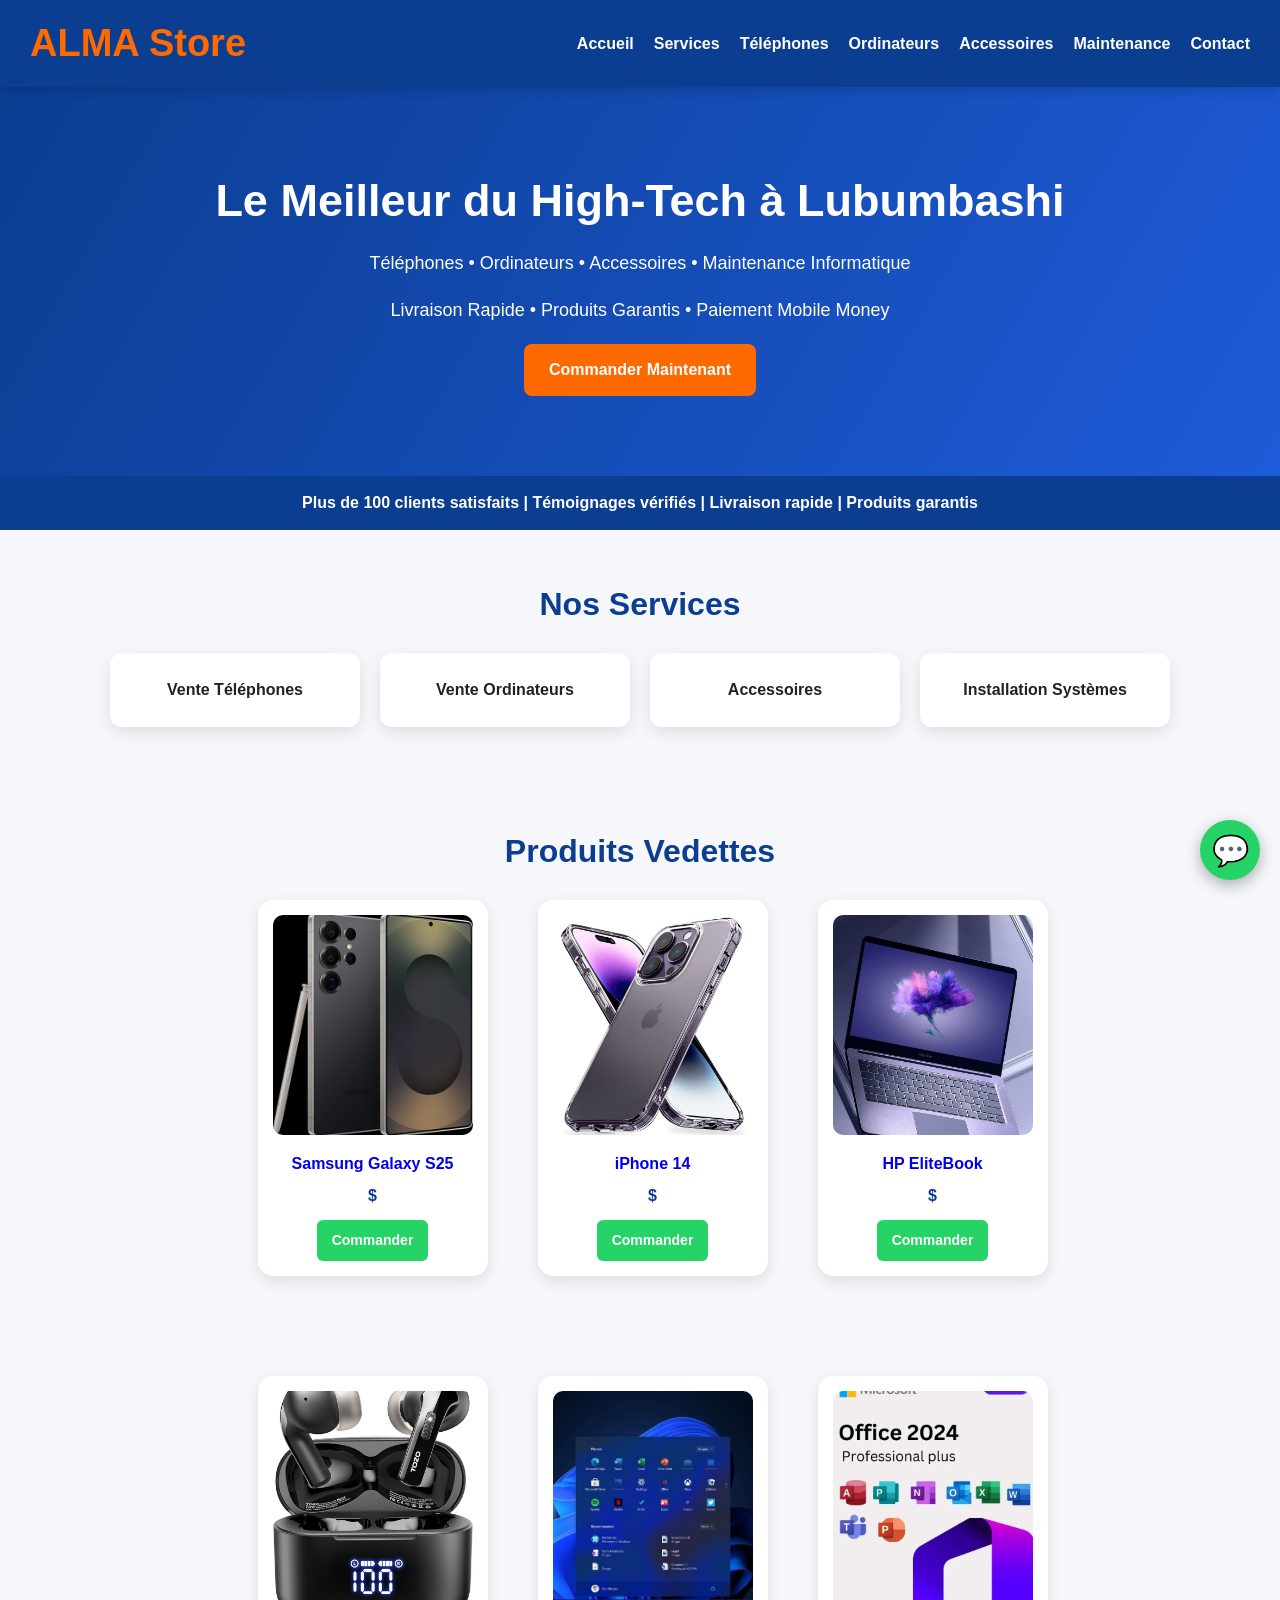
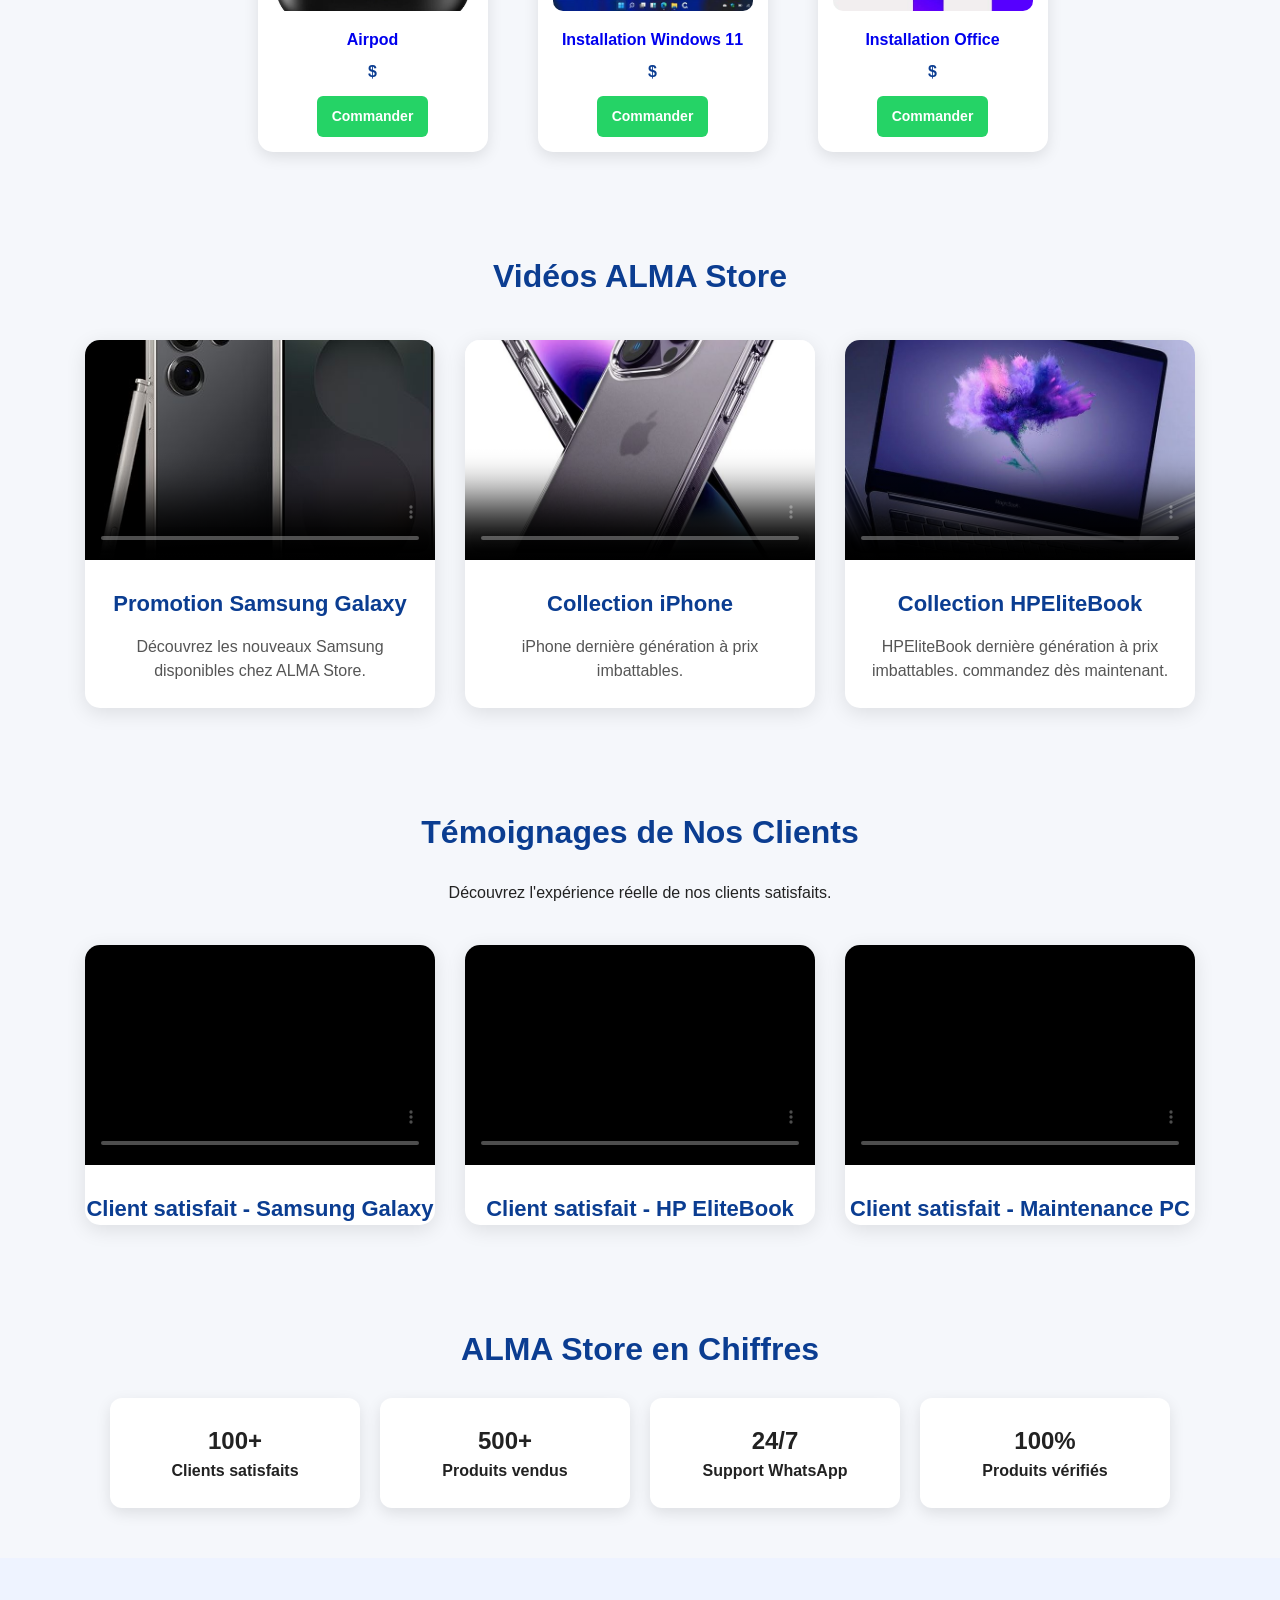
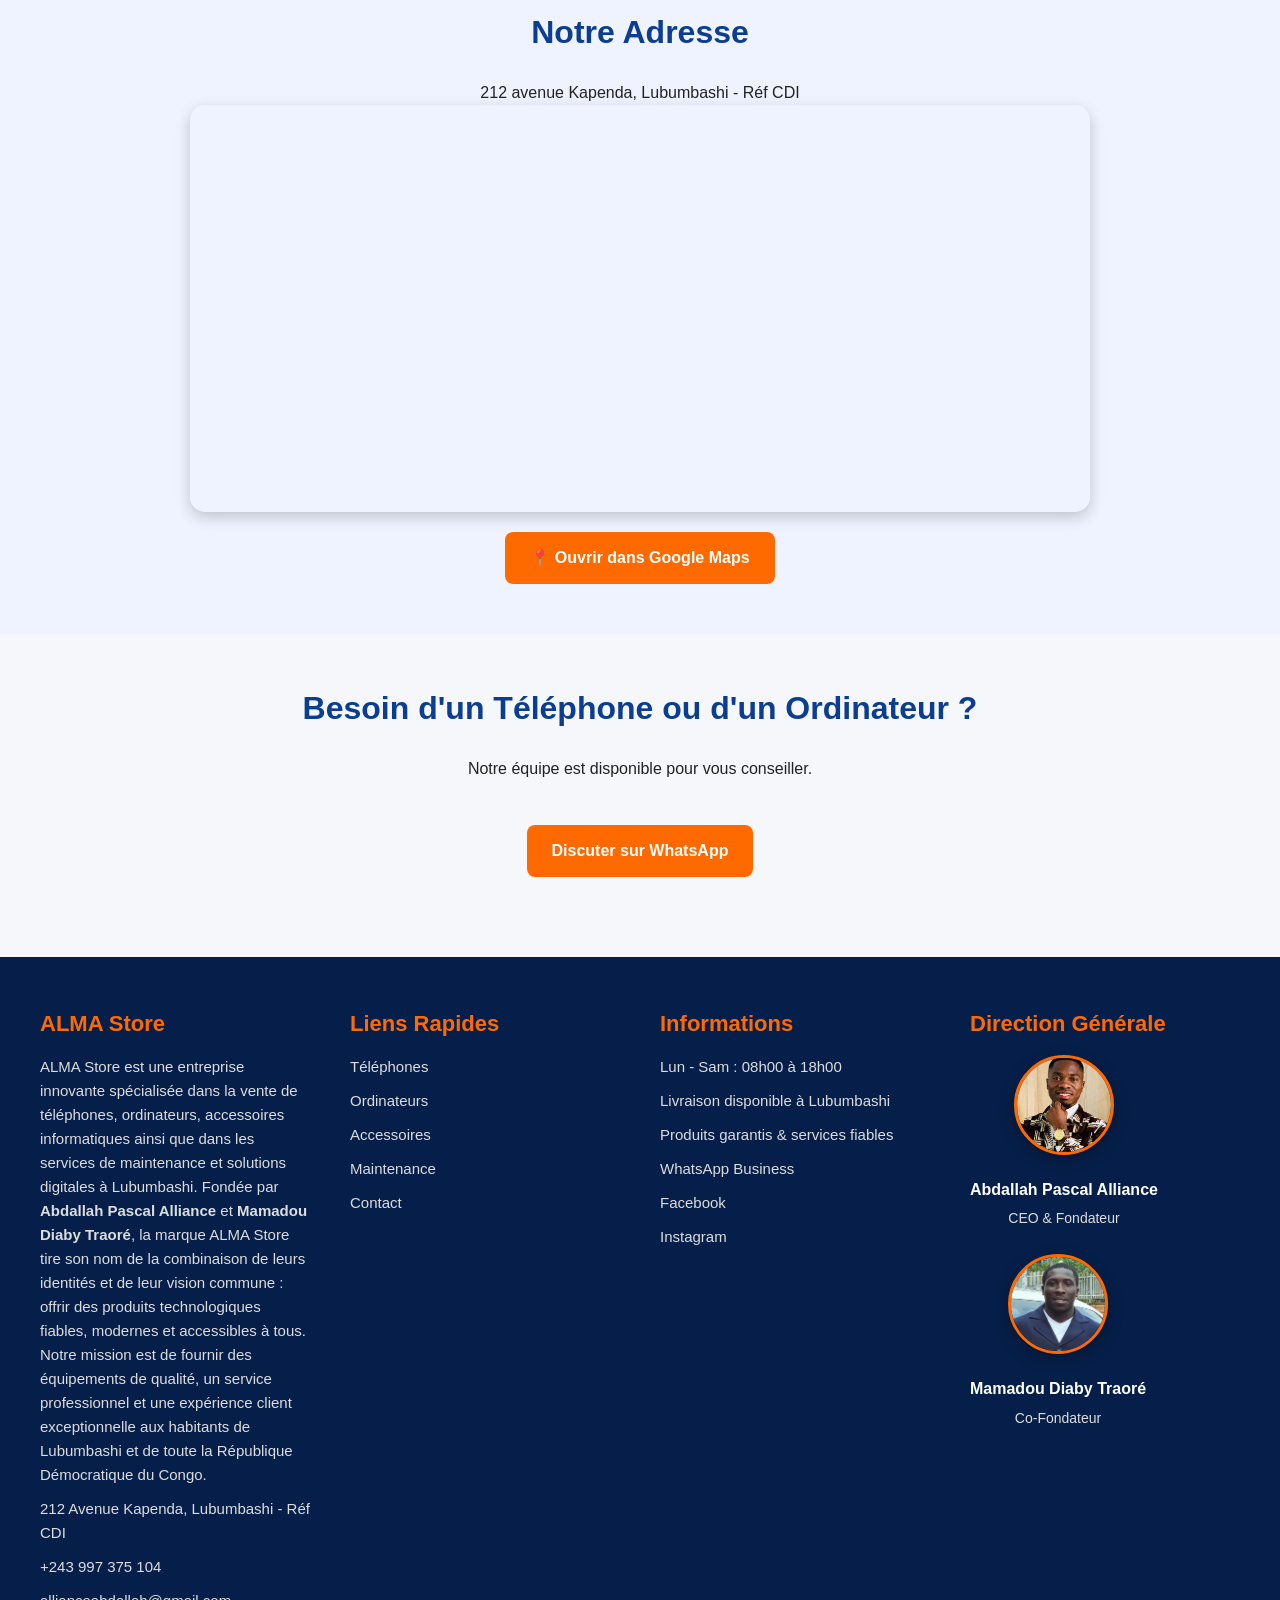
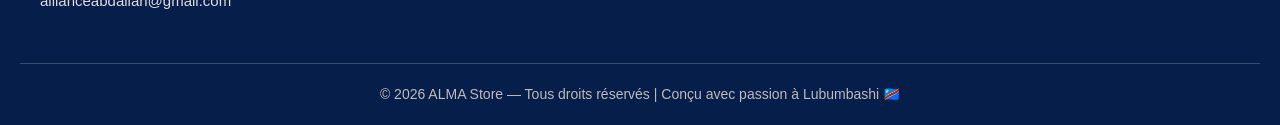
==== commit 07baeb1e: "Fix hamburger mise à jour encore 2 sur la page Index" ====
--- a/index.html
+++ b/index.html
@@ -104,55 +104,118 @@
     <h3> Produits Vedettes</h3>
 
     <div class="phone-grid">
-
-    <div class="phone-item">
-
-    <img src="images/SAMSUNGS25.jpg" alt="Samsung S25">
-
-    <p>Samsung Galaxy S25</p>
-
-    <div class="price"> 950$</div>
-
-    <a class="whatsapp-btn"
-    onclick="sendWhatsApp('Samsung Galaxy S25')">
-    Commander
-    </a>
-
-    </div>
-
-    <div class="phone-item">
-
-    <img src="images/iphone14.jpg" alt="iPhone 14">
-
-    <p>iPhone 14</p>
-
-    <div class="price"> 800$</div>
-
-    <a class="whatsapp-btn"
-    onclick="sendWhatsApp('iPhone 14')">
-    Commander
-    </a>
-
-    </div>
-
-    <div class="phone-item">
-
-    <img src="images/HPEliteBook.jpg" alt="HP EliteBook">
-
-    <p>HP EliteBook</p>
-
-    <div class="price"> 650$</div>
-
-    <a class="whatsapp-btn"
-    onclick="sendWhatsApp('HP EliteBook')">
-    Commander
-    </a>
-
-    </div>
-
+    <a href="pages/telephones.html" class="product-link">
+
+      <div class="phone-item">
+
+        <img src="images/SAMSUNGS25.jpg" alt="Samsung S25">
+
+        <p>Samsung Galaxy S25</p>
+
+        <div class="price">$</div>
+
+         <a class="whatsapp-btn"
+        onclick="sendWhatsApp('iPhone 14')">
+        Commander
+        </a>
+
+      </div>
+    </a>
+
+
+    <a href="pages/telephones.html" class="product-link">
+      <div class="phone-item">
+
+        <img src="images/iphone14.jpg" alt="iPhone 14">
+
+        <p>iPhone 14</p>
+
+        <div class="price"> $</div>
+
+        <a class="whatsapp-btn"
+        onclick="sendWhatsApp('iPhone 14')">
+        Commander
+        </a>
+      </div>
+    </a>
+
+    <a href="pages/ordinateurs.html" class="product-link">
+      <div class="phone-item">
+
+        <img src="images/HPEliteBook.jpg" alt="HP EliteBook">
+
+        <p>HP EliteBook</p>
+
+        <div class="price"> $</div>
+
+        <a class="whatsapp-btn"
+        onclick="sendWhatsApp('HP EliteBook')">
+        Commander
+        </a>
+      </div>
+    </a>
+    </div>
+</section>
+
+ <section class="services">
+    <div class="phone-grid">
+    <a href="pages/accessoires.html" class="product-link">
+
+      <div class="phone-item">
+
+        <img src="images/Airpod.jpg" alt="Airpod">
+
+        <p>Airpod</p>
+
+        <div class="price">$</div>
+
+         <a class="whatsapp-btn"
+        onclick="sendWhatsApp('iPhone 14')">
+        Commander
+        </a>
+
+      </div>
+    </a>
+
+
+    <a href="pages/maintenance.html" class="product-link">
+      <div class="phone-item">
+
+        <img src="images/installationWin11.jpg" alt="Installation Windows 11">
+
+        <p>Installation Windows 11</p>
+
+        <div class="price"> $</div>
+
+        <a class="whatsapp-btn"
+        onclick="sendWhatsApp('iPhone 14')">
+        Commander
+        </a>
+      </div>
+    </a>
+
+    <a href="pages/maintenance.html" class="product-link">
+      <div class="phone-item">
+
+        <img src="images/OfficeInst.jpg" alt="offce installation">
+
+        <p>Installation Office</p>
+
+        <div class="price"> $</div>
+
+        <a class="whatsapp-btn"
+        onclick="sendWhatsApp('HP EliteBook')">
+        Commander
+        </a>
+      </div>
+    </a>
     </div>
 
   </section>
+
+
+
+
 
  <!-- =========================
        VIDEOS SECTION
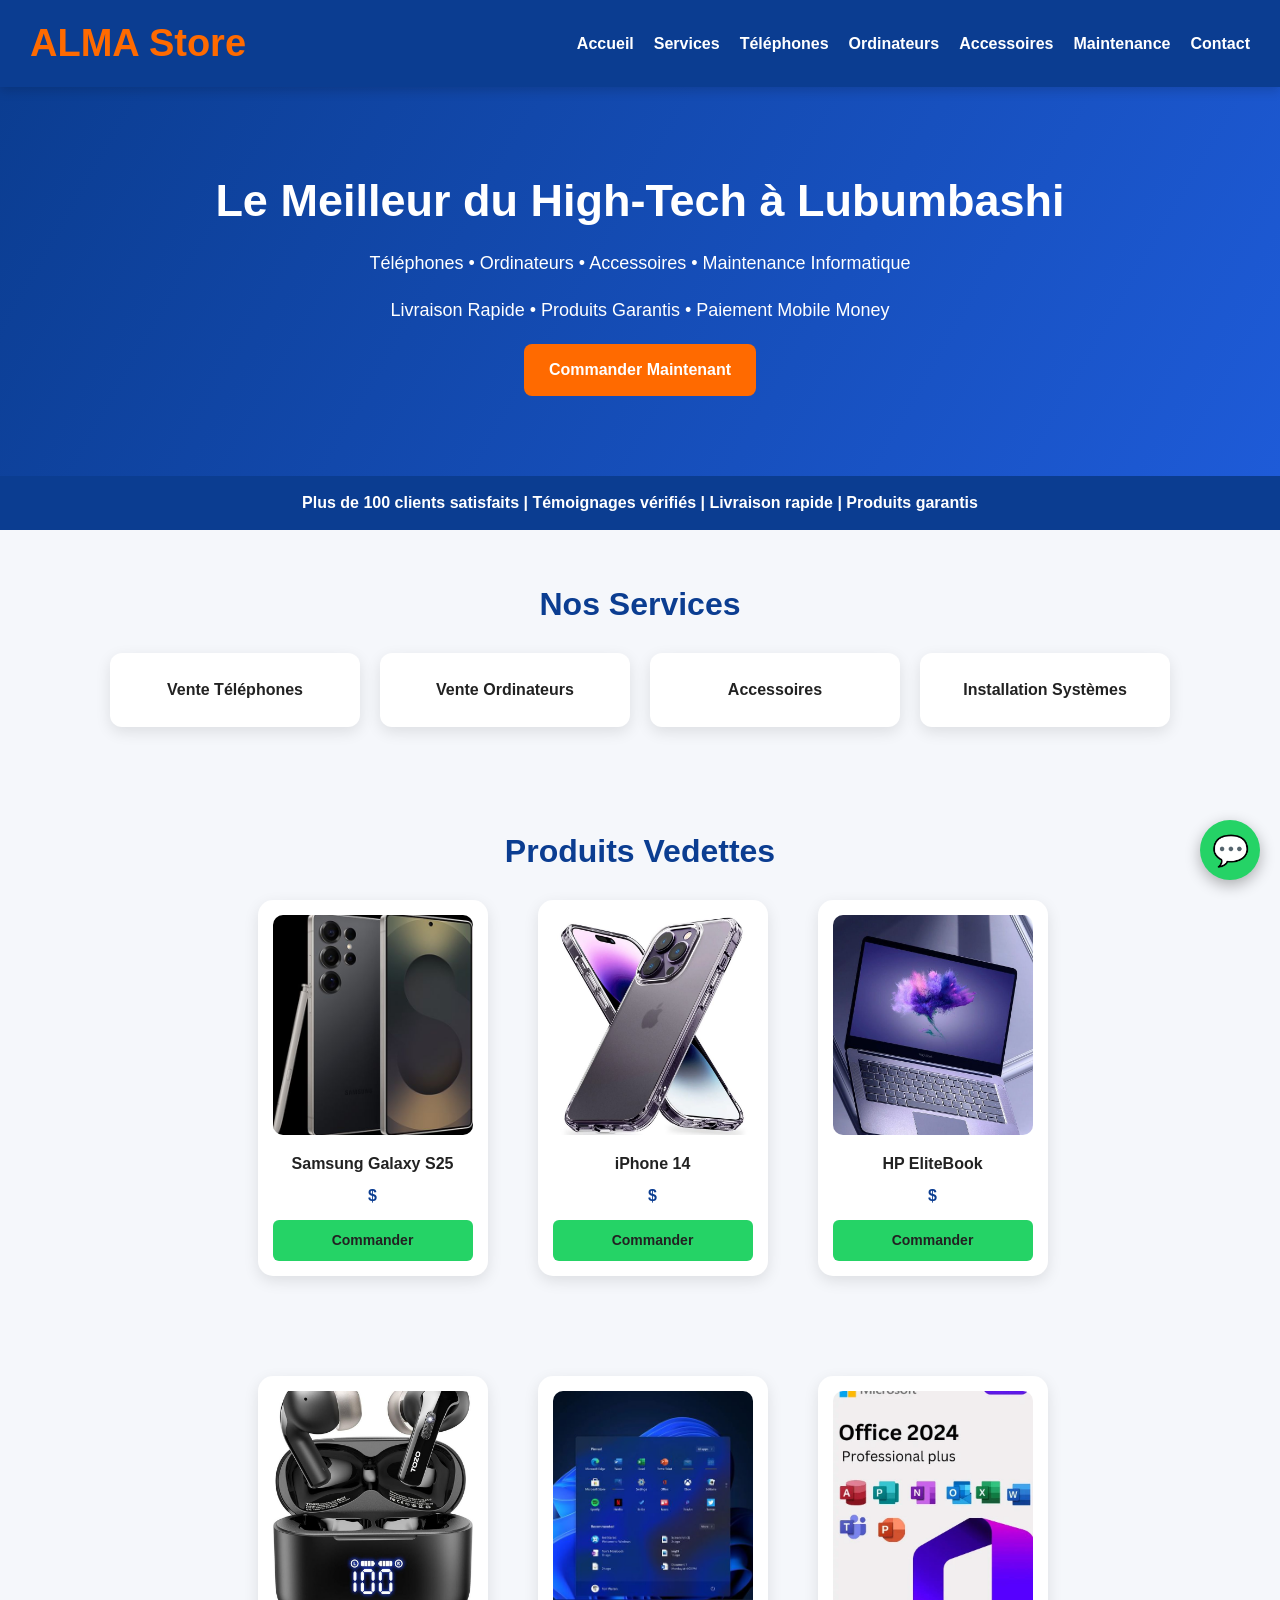
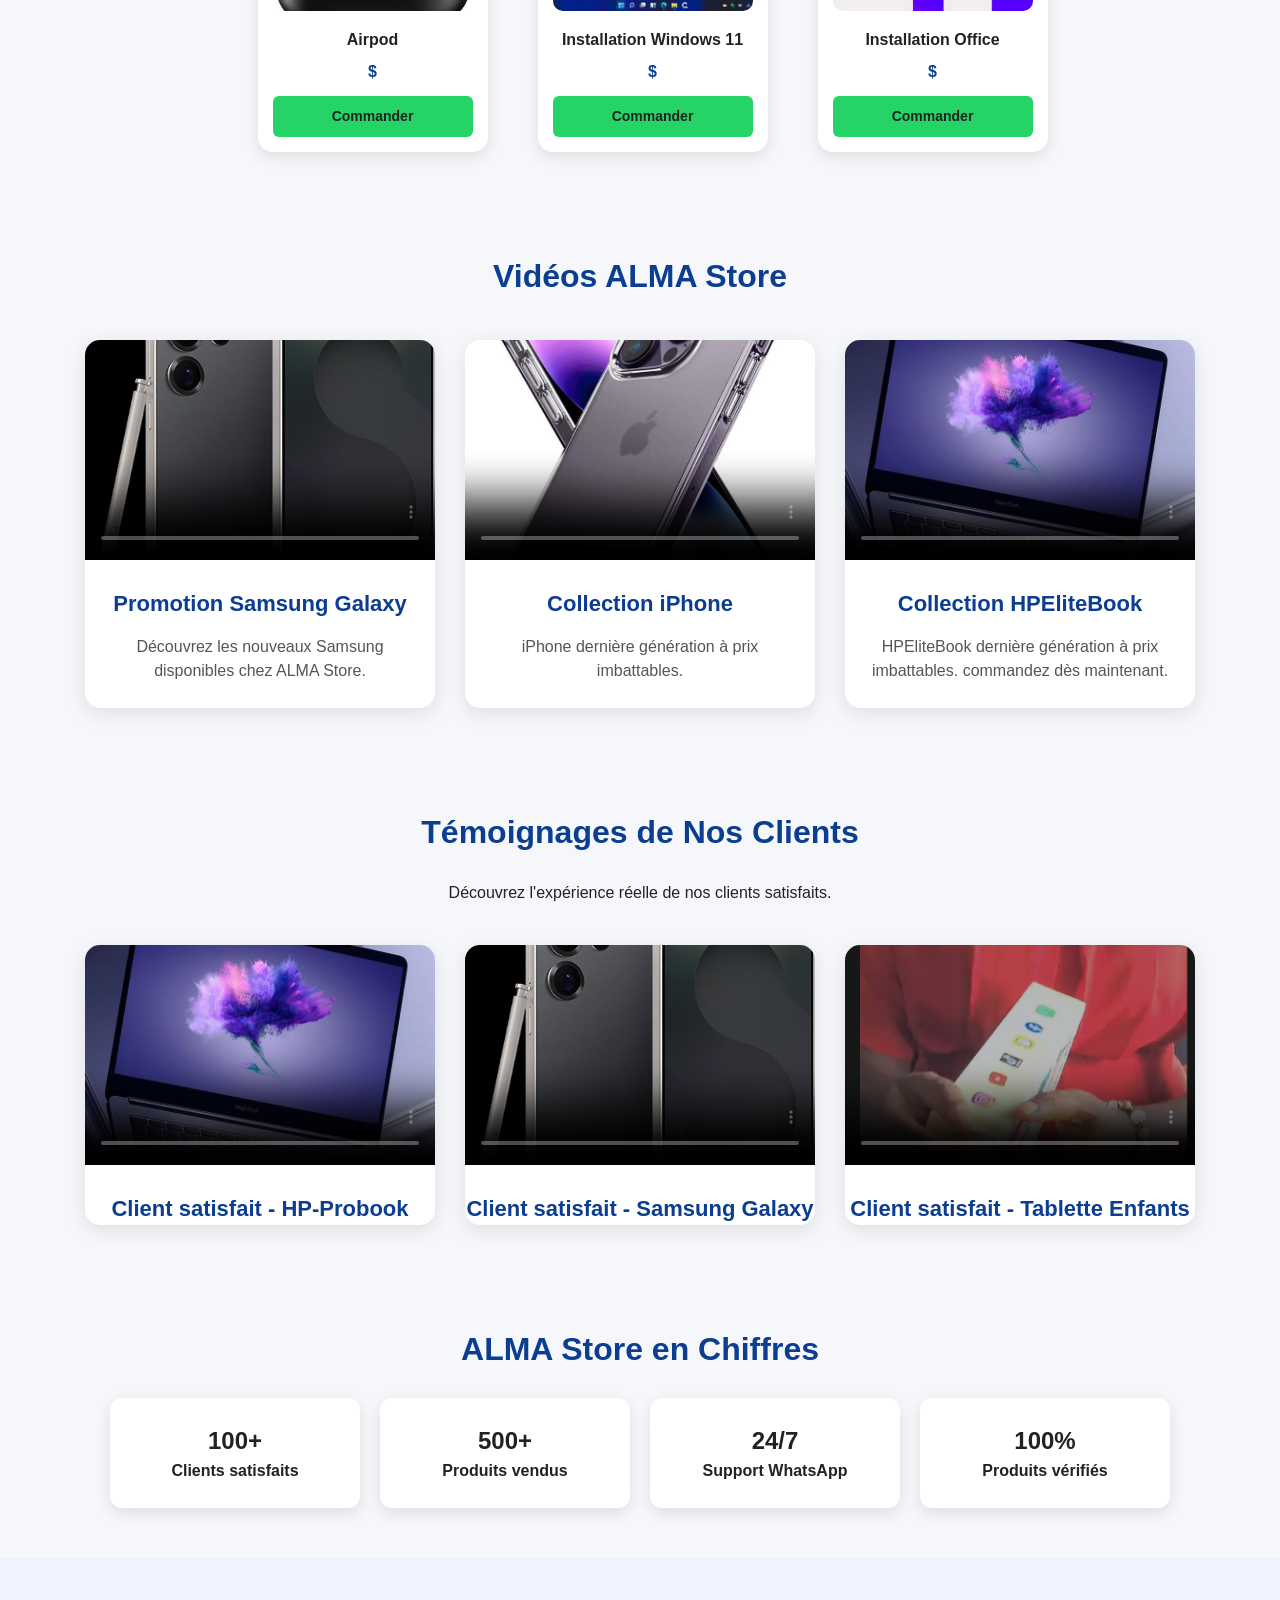
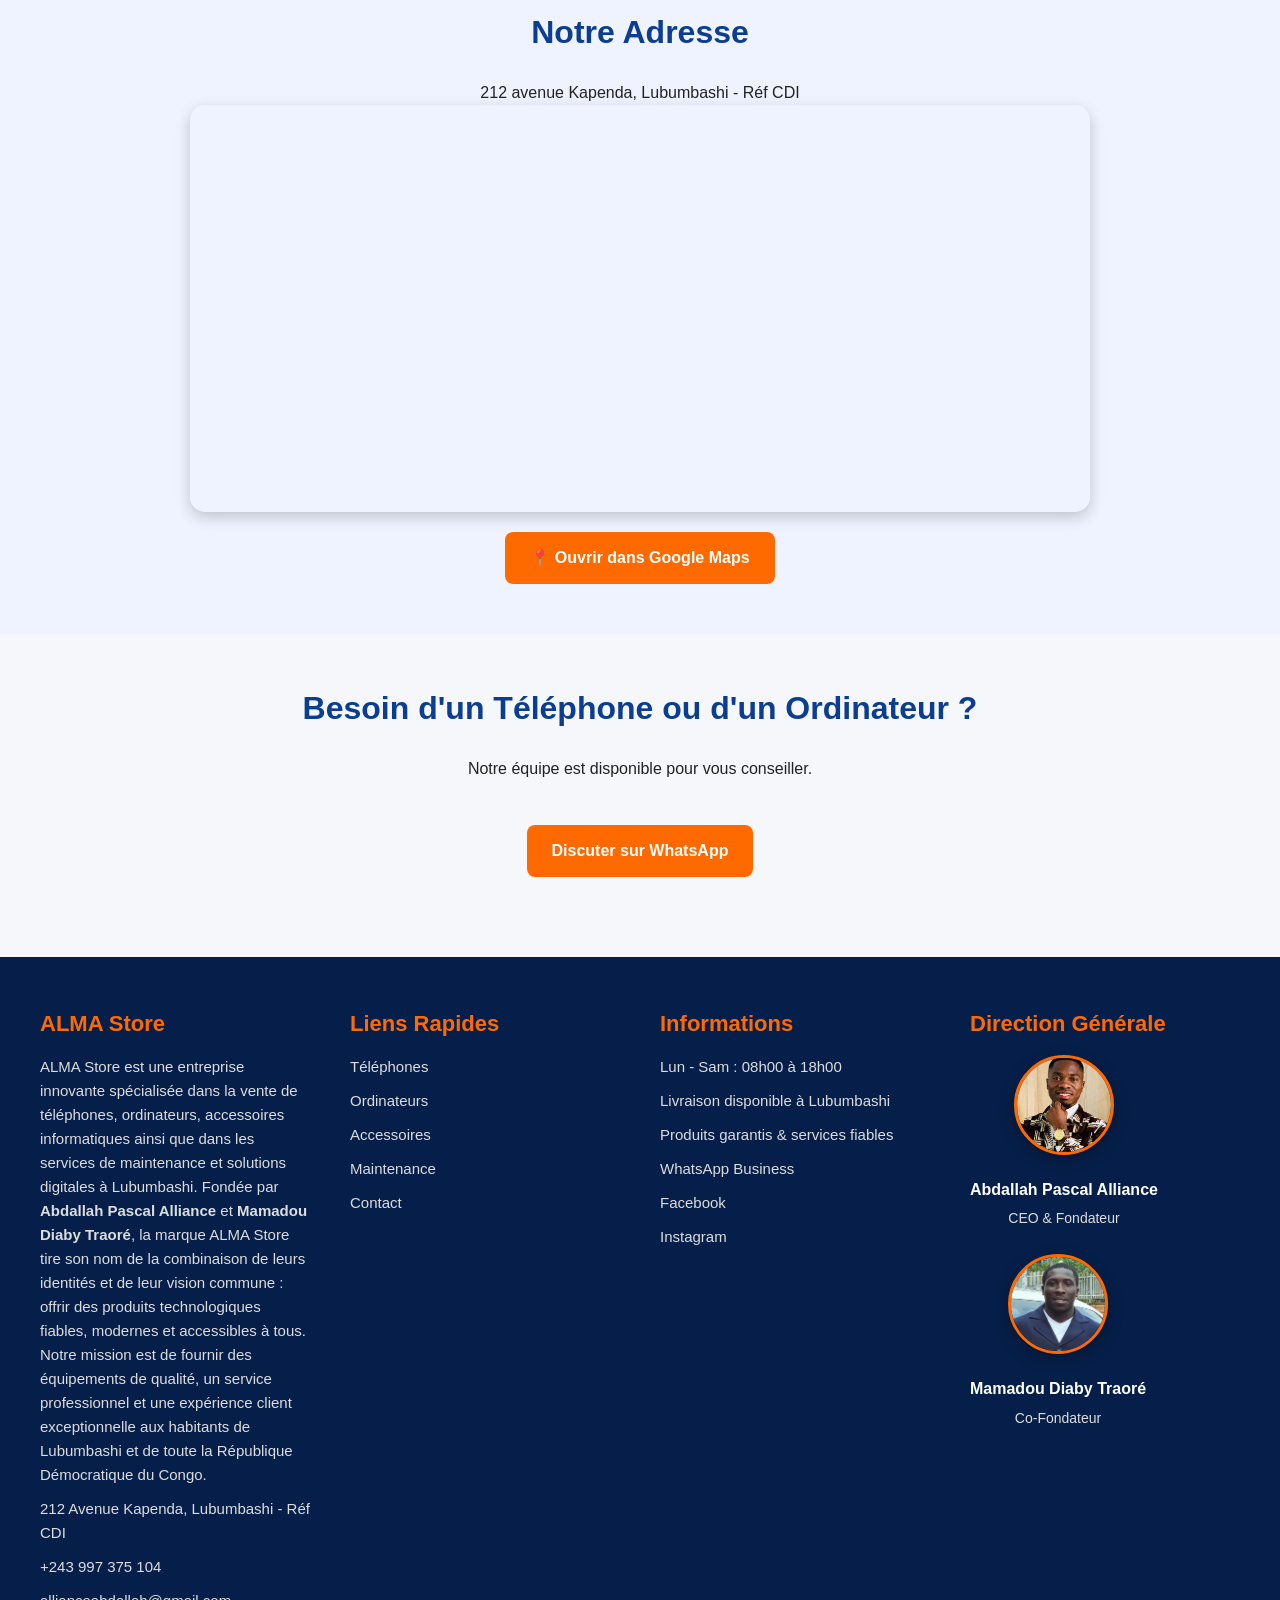
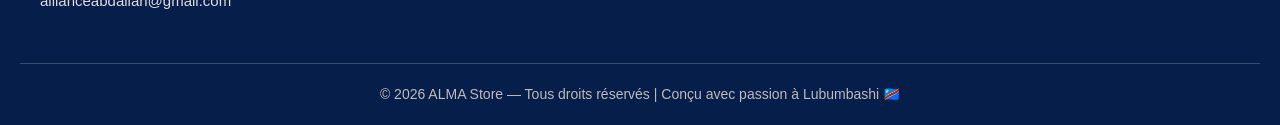
==== commit c52c197c: "Fix hamburger mise à jour encore 2 sur les pages" ====
--- a/index.html
+++ b/index.html
@@ -302,37 +302,39 @@
 
     <div class="video-card">
 
-      <video controls poster="images/client1.jpg">
-
-        <source src="videos/temoignage1.mp4" type="video/mp4">
+      <video controls poster="images/HPEliteBook.jpg">
+
+        <source src="videos/VideoPc.mp4" type="video/mp4">
 
       </video>
 
+      <h4>Client satisfait - HP-Probook</h4>
+
+    </div>
+
+    <div class="video-card">
+
+      <video controls poster="images/SAMSUNGS25.jpg">
+
+         <
+
+        <source src="videos/SamsungTemoi.mp4" type="video/mp4">
+
+      </video>
+
       <h4>Client satisfait - Samsung Galaxy</h4>
 
     </div>
 
     <div class="video-card">
 
-      <video controls poster="images/client2.jpg">
-
-        <source src="videos/temoignage2.mp4" type="video/mp4">
+      <video controls poster="images/TableTemoigna.png">
+
+        <source src="videos/TemoignageTabletteEnfant.mp4" type="video/mp4">
 
       </video>
 
-      <h4>Client satisfait - HP EliteBook</h4>
-
-    </div>
-
-    <div class="video-card">
-
-      <video controls poster="images/client3.jpg">
-
-        <source src="videos/temoignage3.mp4" type="video/mp4">
-
-      </video>
-
-      <h4>Client satisfait - Maintenance PC</h4>
+      <h4>Client satisfait - Tablette Enfants</h4>
 
     </div>
 
--- a/css/body.css
+++ b/css/body.css
@@ -172,3 +172,22 @@
   color: #555;
 }
 
+.product-link,
+.phone-item a {
+
+  text-decoration: none;
+
+  color: inherit;
+
+  display: block;
+}
+
+.phone-item img {
+
+  cursor: pointer;
+}
+
+.phone-item p {
+
+  cursor: pointer;
+}
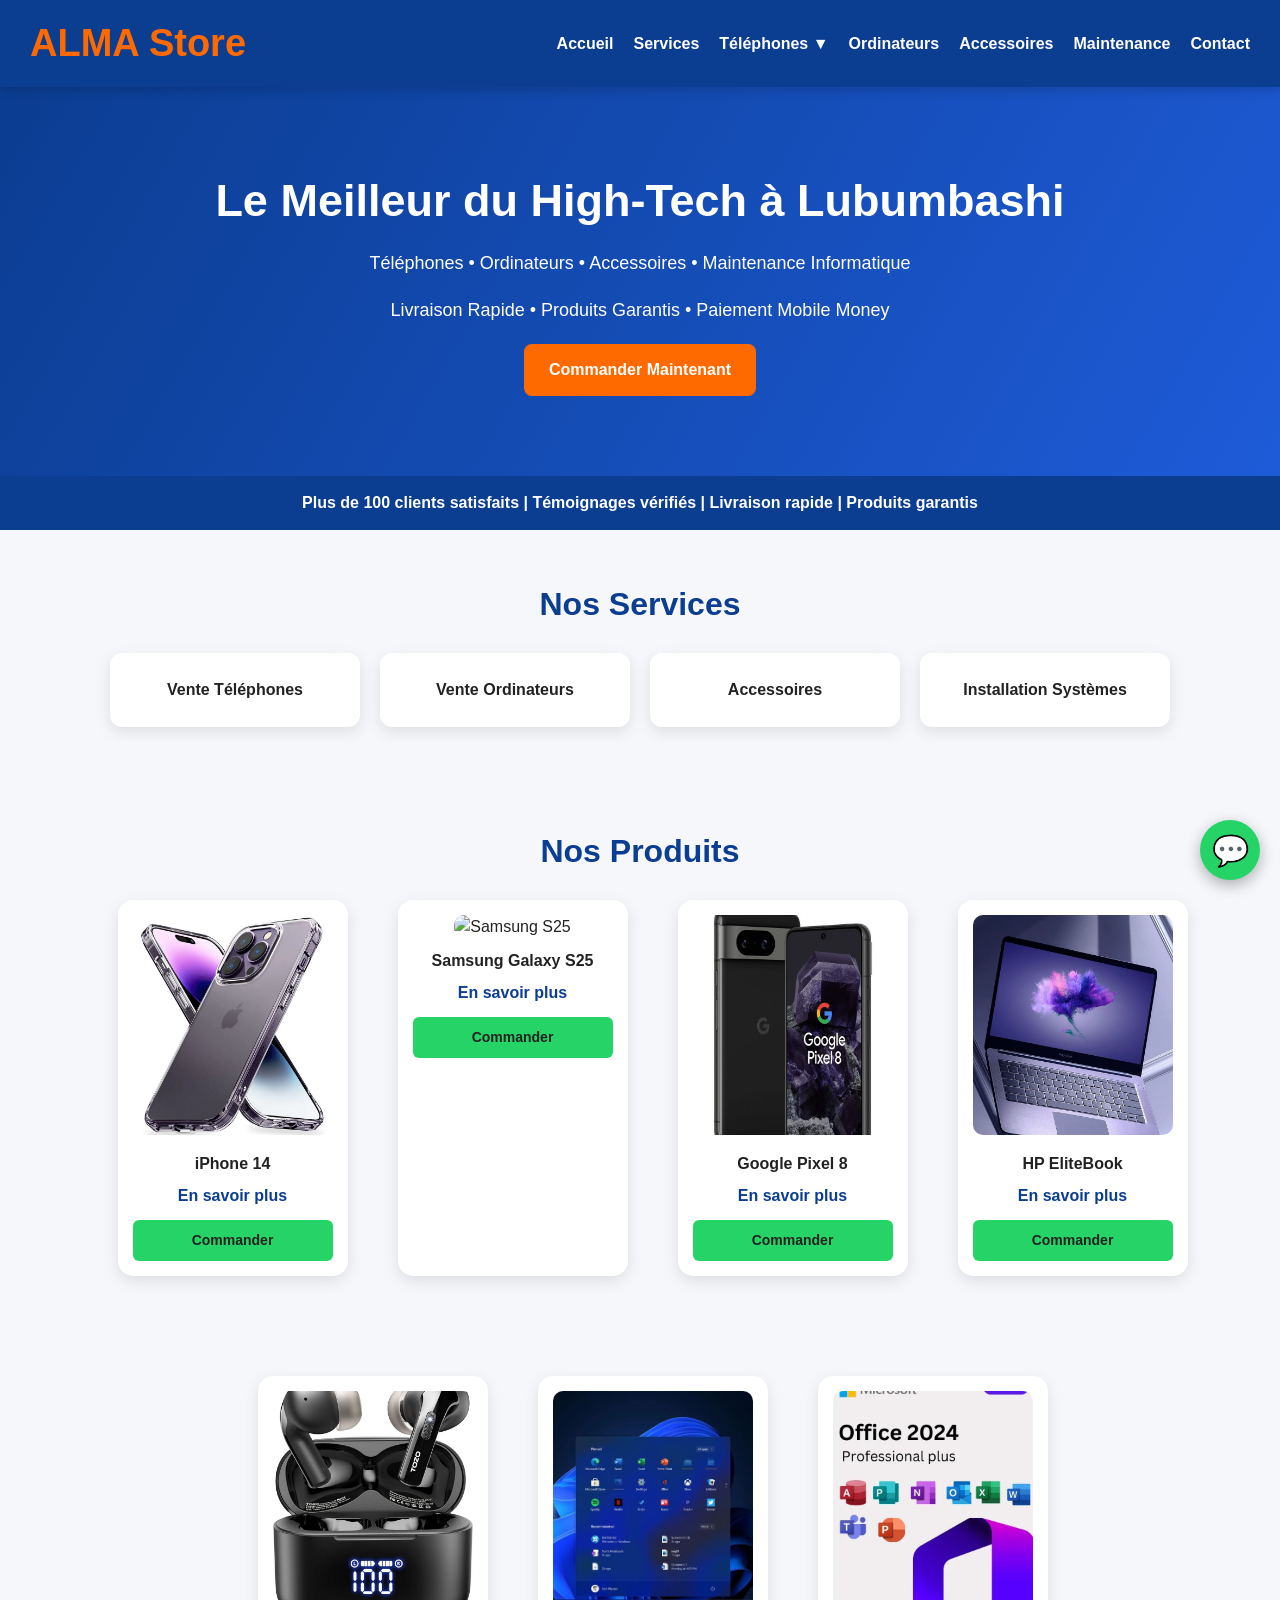
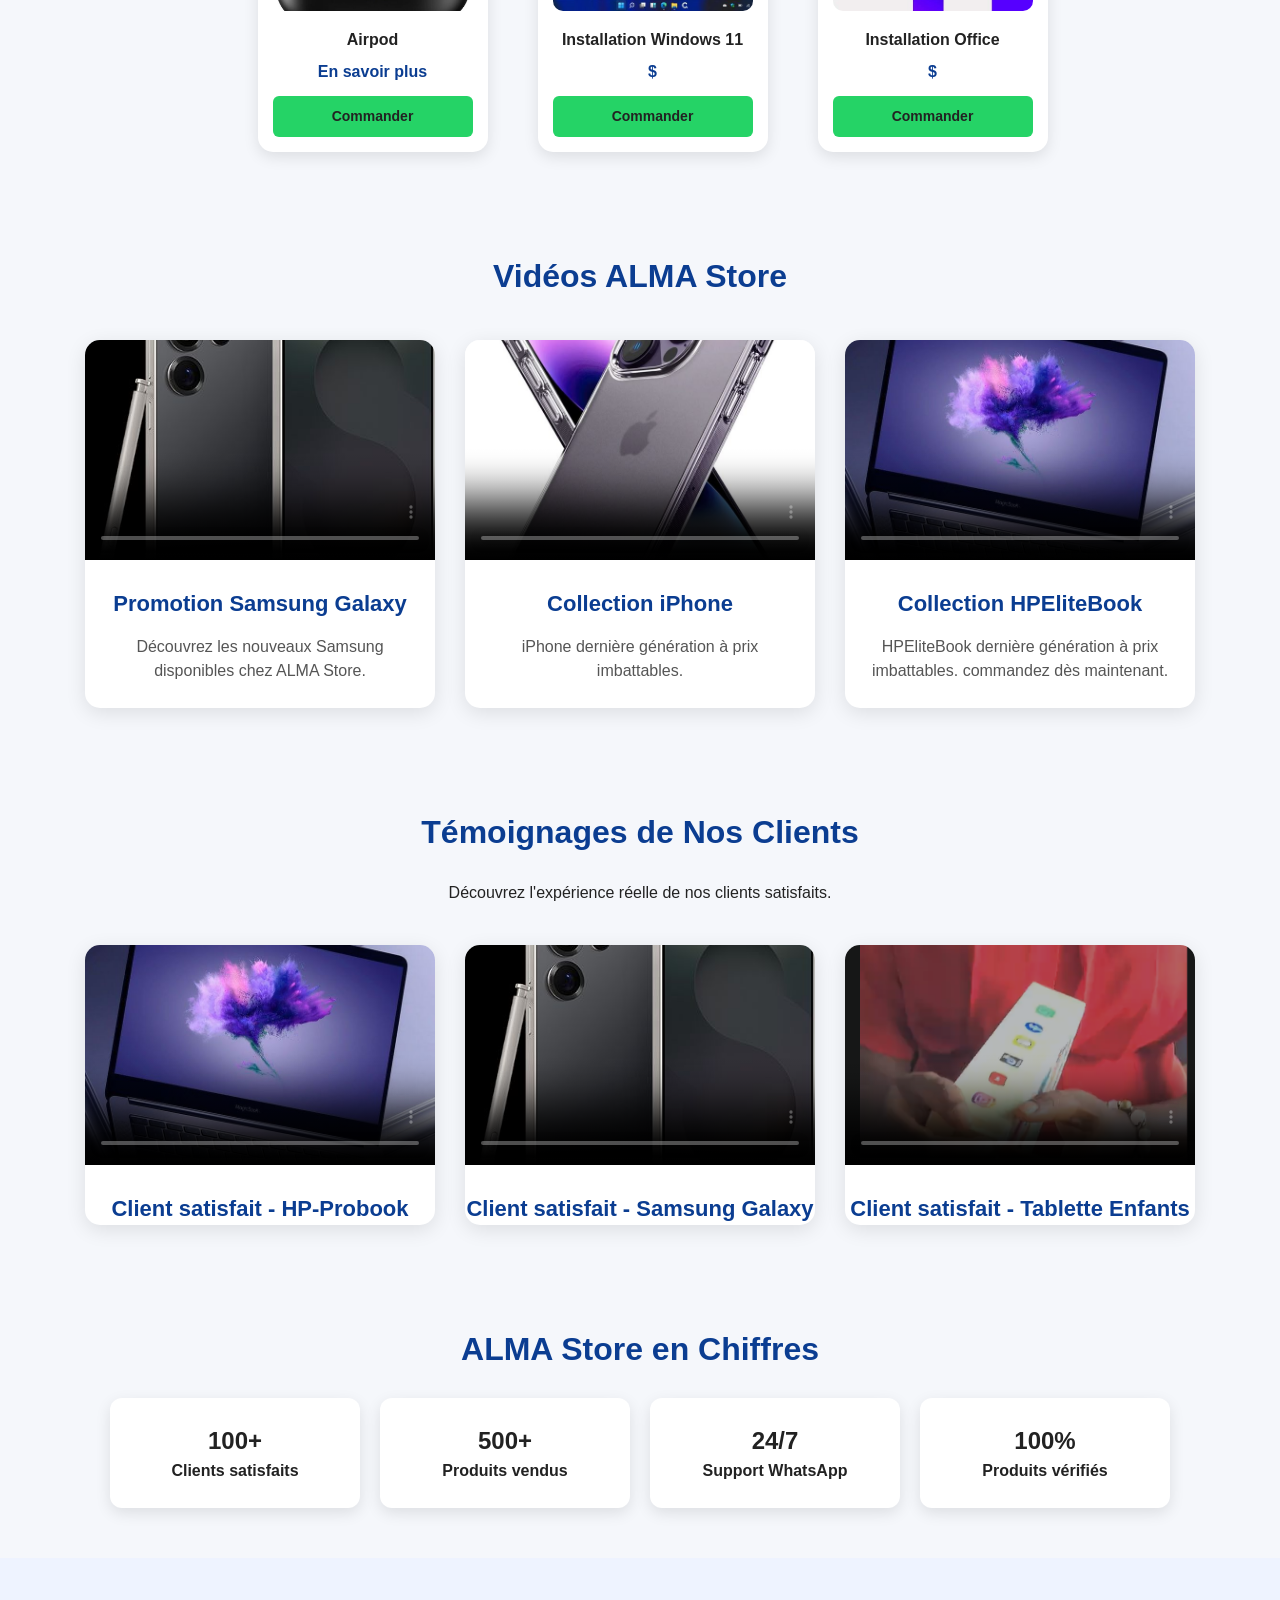
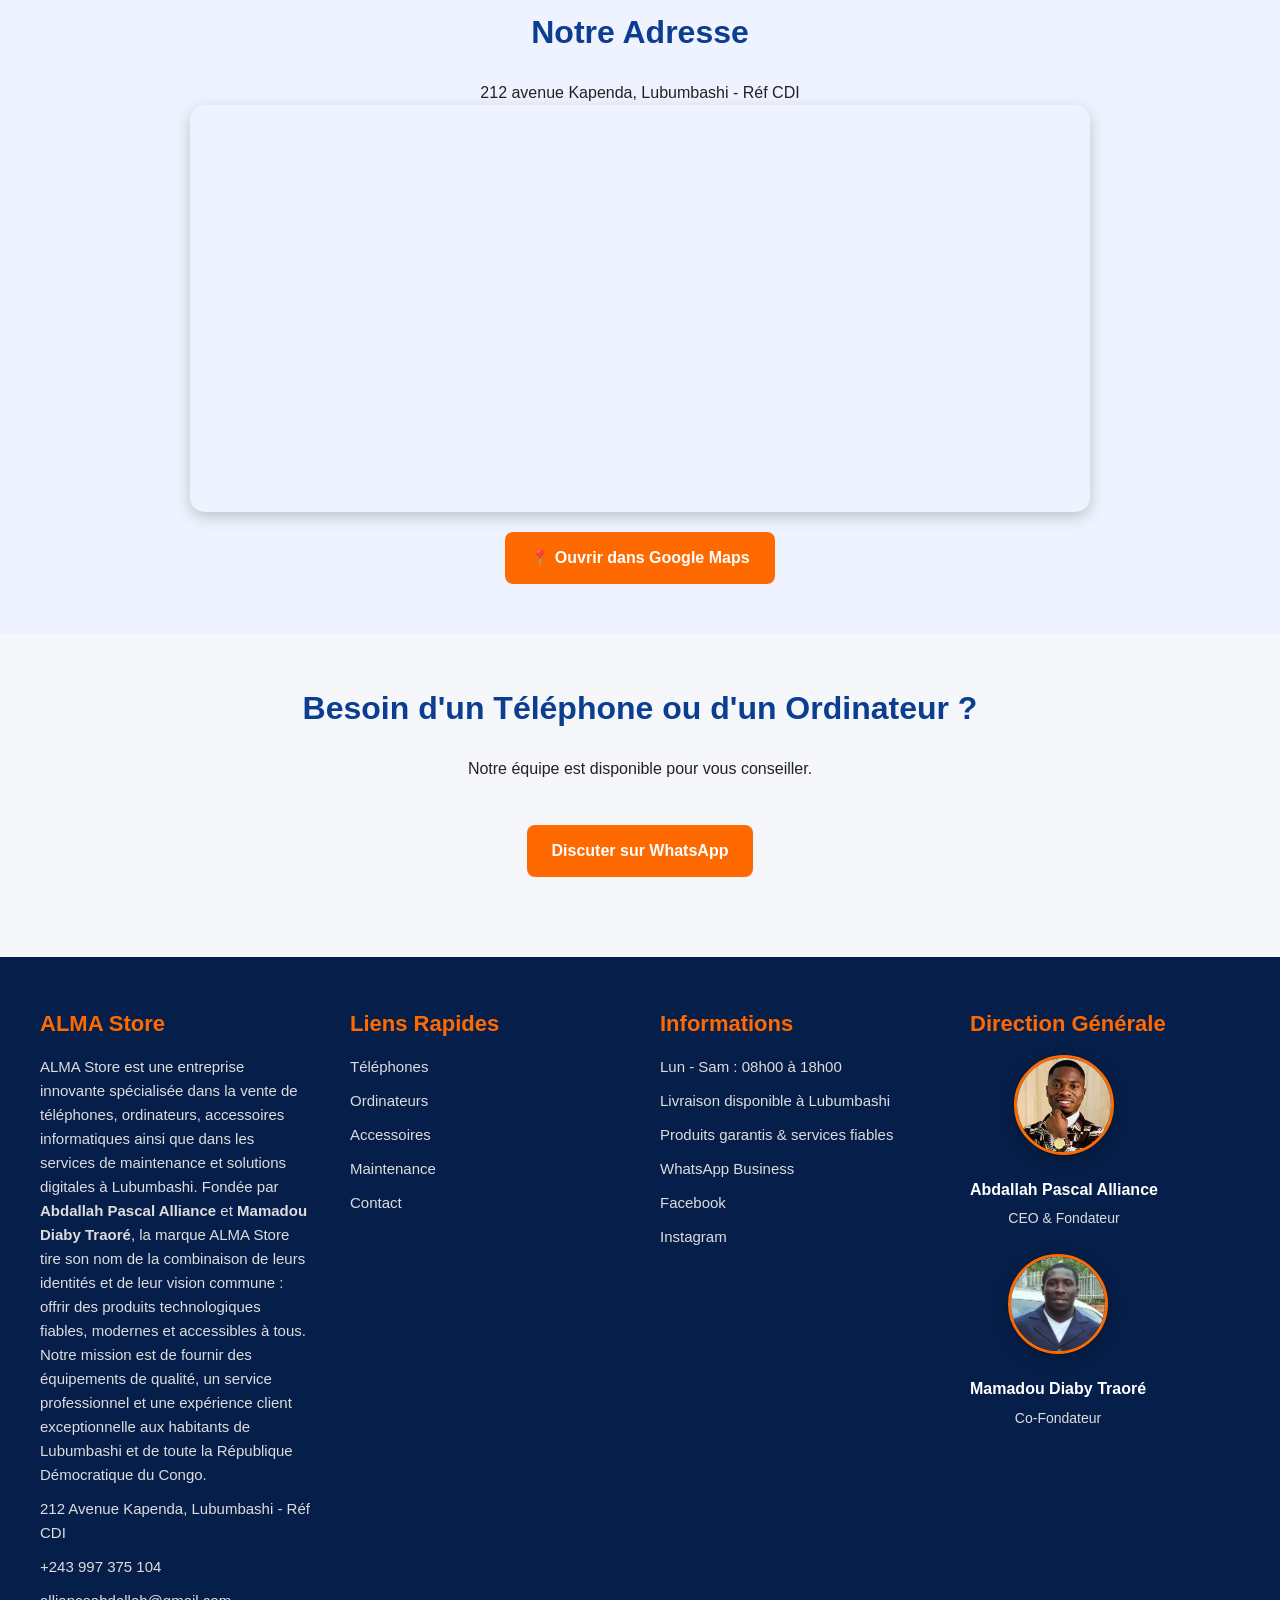
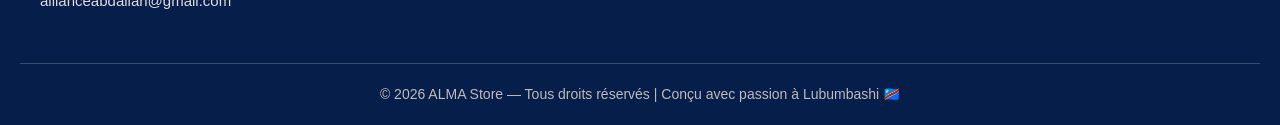
==== commit dc6298cb: "Fix hamburger mise à jour sur les categories" ====
--- a/index.html
+++ b/index.html
@@ -35,7 +35,30 @@
 
       <a href="index.html">Accueil</a>
       <a href="#services">Services</a>
-      <a href="pages/telephones.html">Téléphones</a>
+
+<div class="dropdown">
+
+      <a href="#">
+        Téléphones ▼
+      </a>
+
+      <div class="dropdown-content">
+
+        <a href="pages/iphone.html">
+          Apple iPhone
+        </a>
+
+        <a href="pages/samsung.html">
+          Samsung
+        </a>
+
+        <a href="pages/google-pixel.html">
+          Google Pixel
+        </a>
+
+      </div>
+
+</div>
       <a href="pages/ordinateurs.html">Ordinateurs</a>
       <a href="pages/accessoires.html">Accessoires</a>
       <a href="pages/maintenance.html">Maintenance</a>
@@ -97,22 +120,93 @@
 
   <!-- =========================
        PRODUITS VEDETTES
-  ========================== -->
+    ========================== -->
   
   <section class="services">
 
-    <h3> Produits Vedettes</h3>
+    <h3> Nos Produits</h3>
 
     <div class="phone-grid">
-    <a href="pages/telephones.html" class="product-link">
-
+
+    <a href="pages/iphone.html" class="product-link">
       <div class="phone-item">
 
-        <img src="images/SAMSUNGS25.jpg" alt="Samsung S25">
+        <img src="images/iphones/iphone14.jpg" alt="iPhone 14">
+
+        <p>iPhone 14</p>
+
+        <div class="price">En savoir plus</div>
+
+        <a class="whatsapp-btn"
+        onclick="sendWhatsApp('iPhone 14')">
+        Commander
+        </a>
+      </div>
+    </a>
+
+    <a href="pages/samsung.html" class="product-link">
+
+      <div class="phone-item">
+
+        <img src="images/samsungs/SamsungS25.jpg" alt="Samsung S25">
 
         <p>Samsung Galaxy S25</p>
 
-        <div class="price">$</div>
+        <div class="price">En savoir plus</div>
+
+         <a class="whatsapp-btn"
+        onclick="sendWhatsApp('Samsung Galaxy S25')">
+        Commander
+        </a>
+      </div>
+    </a>
+
+      <a href="pages/google-pixel.html" class="product-link">
+        <div class="phone-item">
+
+          <img src="images/pixels/pixel8.jpg" alt="Google Pixel 8">
+
+          <p>Google Pixel 8</p>
+
+          <div class="price">En savoir plus</div>
+
+          <a class="whatsapp-btn"
+          onclick="sendWhatsApp('Google Pixel 8')">
+          Commander
+          </a>
+        </div>
+      </a>
+
+
+      <a href="pages/ordinateurs.html" class="product-link">
+        <div class="phone-item">
+
+          <img src="images/pcs/HPEliteBook.jpg" alt="HP EliteBook">
+
+          <p>HP EliteBook</p>
+
+          <div class="price">En savoir plus</div>
+
+          <a class="whatsapp-btn"
+          onclick="sendWhatsApp('HP EliteBook')">
+          Commander
+          </a>
+        </div>
+      </a>
+    </div>
+</section>
+
+ <section class="services">
+    <div class="phone-grid">
+    <a href="pages/accessoires.html" class="product-link">
+
+      <div class="phone-item">
+
+        <img src="images/accessoires/Airpod.jpg" alt="Airpod">
+
+        <p>Airpod</p>
+
+        <div class="price">En savoir plus</div>
 
          <a class="whatsapp-btn"
         onclick="sendWhatsApp('iPhone 14')">
@@ -123,12 +217,12 @@
     </a>
 
 
-    <a href="pages/telephones.html" class="product-link">
+    <a href="pages/maintenance.html" class="product-link">
       <div class="phone-item">
 
-        <img src="images/iphone14.jpg" alt="iPhone 14">
-
-        <p>iPhone 14</p>
+        <img src="images/maintenances/installationWin11.jpg" alt="Installation Windows 11">
+
+        <p>Installation Windows 11</p>
 
         <div class="price"> $</div>
 
@@ -139,12 +233,12 @@
       </div>
     </a>
 
-    <a href="pages/ordinateurs.html" class="product-link">
+    <a href="pages/maintenance.html" class="product-link">
       <div class="phone-item">
 
-        <img src="images/HPEliteBook.jpg" alt="HP EliteBook">
-
-        <p>HP EliteBook</p>
+        <img src="images/maintenances/OfficeInst.jpg" alt="offce installation">
+
+        <p>Installation Office</p>
 
         <div class="price"> $</div>
 
@@ -155,61 +249,6 @@
       </div>
     </a>
     </div>
-</section>
-
- <section class="services">
-    <div class="phone-grid">
-    <a href="pages/accessoires.html" class="product-link">
-
-      <div class="phone-item">
-
-        <img src="images/Airpod.jpg" alt="Airpod">
-
-        <p>Airpod</p>
-
-        <div class="price">$</div>
-
-         <a class="whatsapp-btn"
-        onclick="sendWhatsApp('iPhone 14')">
-        Commander
-        </a>
-
-      </div>
-    </a>
-
-
-    <a href="pages/maintenance.html" class="product-link">
-      <div class="phone-item">
-
-        <img src="images/installationWin11.jpg" alt="Installation Windows 11">
-
-        <p>Installation Windows 11</p>
-
-        <div class="price"> $</div>
-
-        <a class="whatsapp-btn"
-        onclick="sendWhatsApp('iPhone 14')">
-        Commander
-        </a>
-      </div>
-    </a>
-
-    <a href="pages/maintenance.html" class="product-link">
-      <div class="phone-item">
-
-        <img src="images/OfficeInst.jpg" alt="offce installation">
-
-        <p>Installation Office</p>
-
-        <div class="price"> $</div>
-
-        <a class="whatsapp-btn"
-        onclick="sendWhatsApp('HP EliteBook')">
-        Commander
-        </a>
-      </div>
-    </a>
-    </div>
 
   </section>
 
@@ -231,7 +270,7 @@
 
       <div class="video-card">
 
-        <video controls poster="images/SAMSUNGS25.jpg">
+        <video controls poster="images/samsungs/SAMSUNGS25.jpg">
 
           <source src="videos/video1.mp4" type="video/mp4">
 
@@ -251,7 +290,7 @@
 
       <div class="video-card">
 
-        <video controls poster="images/iphone14.jpg">
+        <video controls poster="images/iphones/iphone14.jpg">
 
           <source src="videos/video2.mp4" type="video/mp4">
 
@@ -271,7 +310,7 @@
 
       <div class="video-card">
 
-        <video controls poster="images/HPEliteBook.jpg">
+        <video controls poster="images/pcs/HPEliteBook.jpg">
 
           <source src="videos/video3.mp4" type="video/mp4">
 
@@ -280,6 +319,7 @@
         <h4>Collection HPEliteBook</h4>
         <p>
           HPEliteBook dernière génération à prix imbattables. commandez dès maintenant.
+        </p>
       </div>
 
   </section>
@@ -302,7 +342,7 @@
 
     <div class="video-card">
 
-      <video controls poster="images/HPEliteBook.jpg">
+      <video controls poster="images/pcs/HPEliteBook.jpg">
 
         <source src="videos/VideoPc.mp4" type="video/mp4">
 
@@ -314,9 +354,9 @@
 
     <div class="video-card">
 
-      <video controls poster="images/SAMSUNGS25.jpg">
-
-         <
+      <video controls poster="images/samsungs/SAMSUNGS25.jpg">
+
+         
 
         <source src="videos/SamsungTemoi.mp4" type="video/mp4">
 
@@ -328,7 +368,7 @@
 
     <div class="video-card">
 
-      <video controls poster="images/TableTemoigna.png">
+      <video controls poster="images/tablettes/TableTemoigna.png">
 
         <source src="videos/TemoignageTabletteEnfant.mp4" type="video/mp4">
 
@@ -493,11 +533,11 @@
       <div class="footer-box">
         <h4>Liens Rapides</h4>
 
-        <a href="pages/telephones.html">Téléphones</a>
-        <a href="pages/ordinateurs.html">Ordinateurs</a>
-        <a href="pages/accessoires.html">Accessoires</a>
-        <a href="pages/maintenance.html">Maintenance</a>
-        <a href="pages/contact.html">Contact</a>
+        <a href="#telephone">Téléphones</a>
+        <a href="#ordinateur">Ordinateurs</a>
+        <a href="#accessoire">Accessoires</a>
+        <a href="#maintenance">Maintenance</a>
+        <a href="#contact">Contact</a>
       </div>
 
       <!-- RESEAUX & HORAIRES -->
--- a/css/header.css
+++ b/css/header.css
@@ -3,6 +3,40 @@
 /* =========================================
    HEADER
 ========================================= */
+
+/* MENU DEROULANT */
+
+.dropdown {
+  position: relative;
+}
+
+.dropdown-content {
+  display: none;
+  position: absolute;
+  top: 35px;
+  left: 0;
+  background: white;
+  min-width: 220px;
+  border-radius: 10px;
+  box-shadow: 0 5px 20px rgba(0,0,0,0.15);
+  z-index: 1000;
+}
+
+.dropdown-content a {
+  color: #222;
+  padding: 12px 15px;
+  display: block;
+  font-weight: bold;
+}
+
+.dropdown-content a:hover {
+  background: #f5f7fb;
+  color: #0b3d91;
+}
+
+.dropdown:hover .dropdown-content {
+  display: block;
+}
 
 header {
   background: #0b3d91;
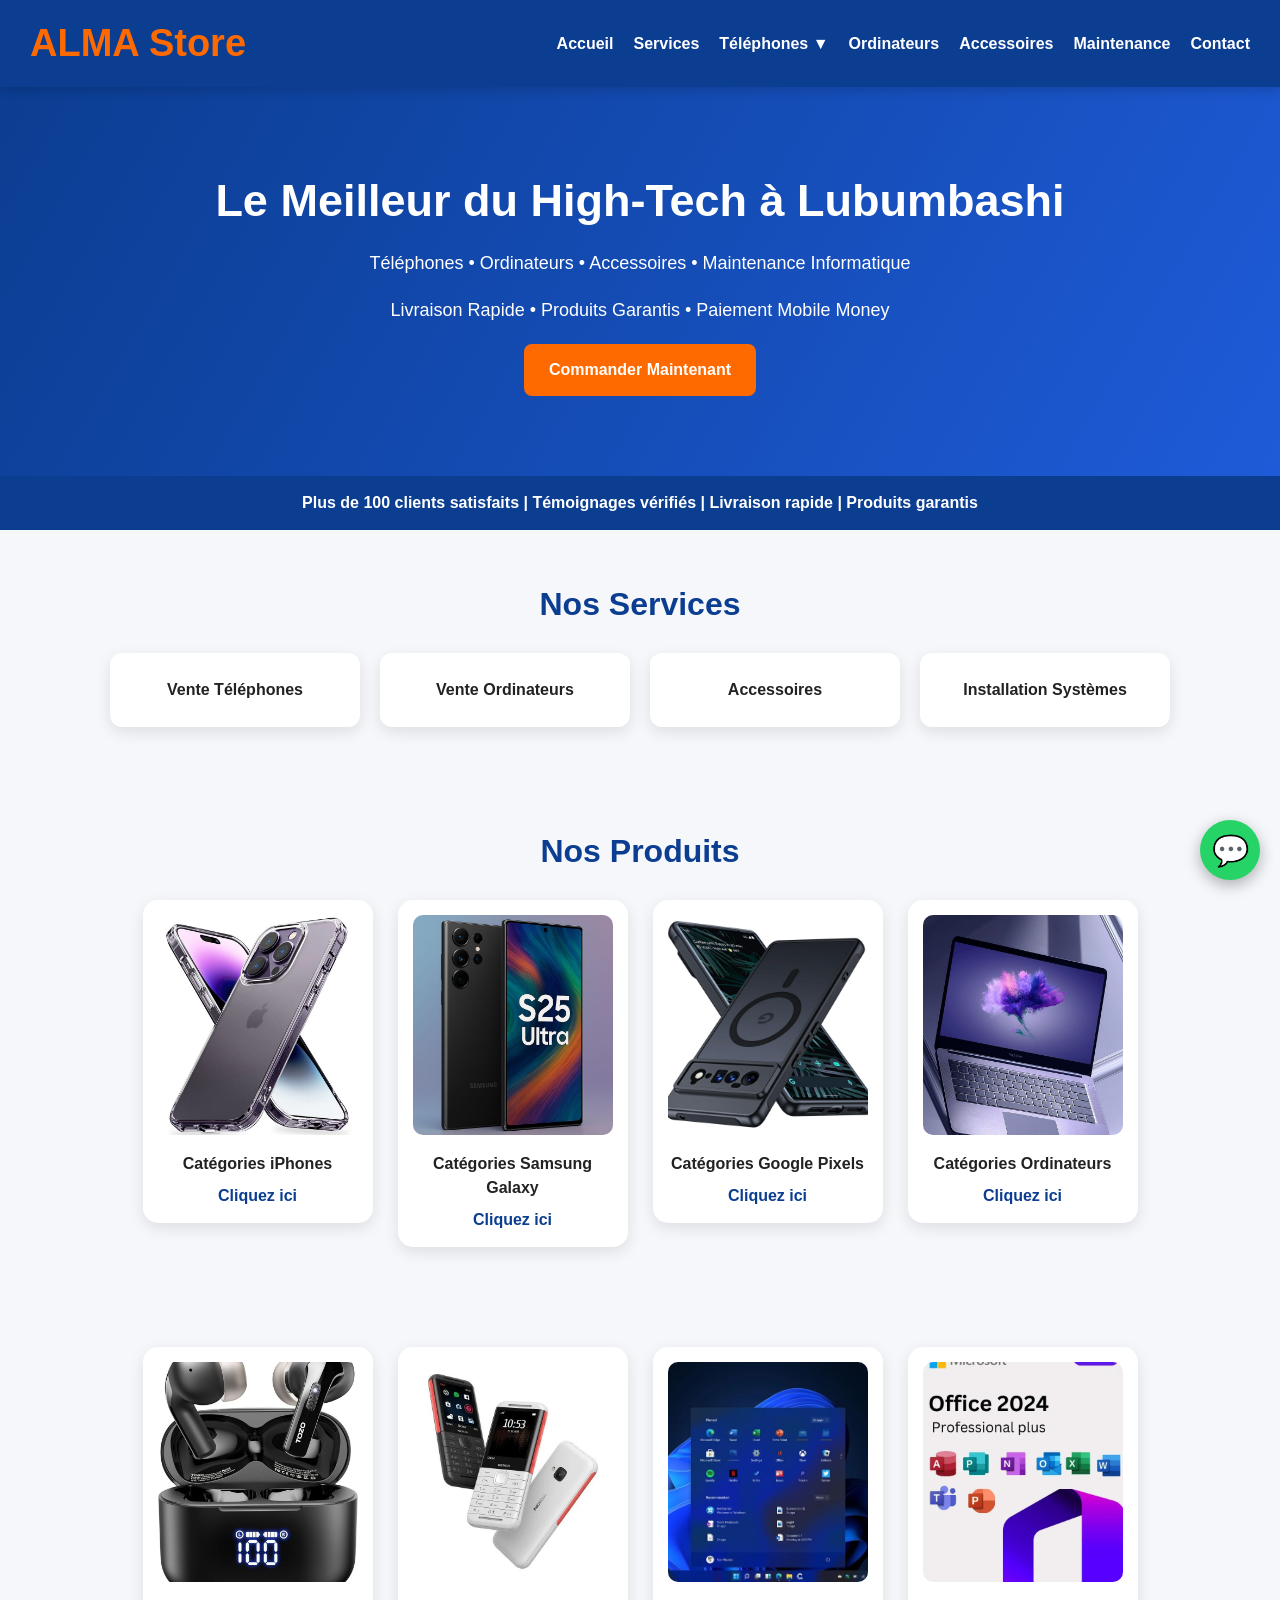
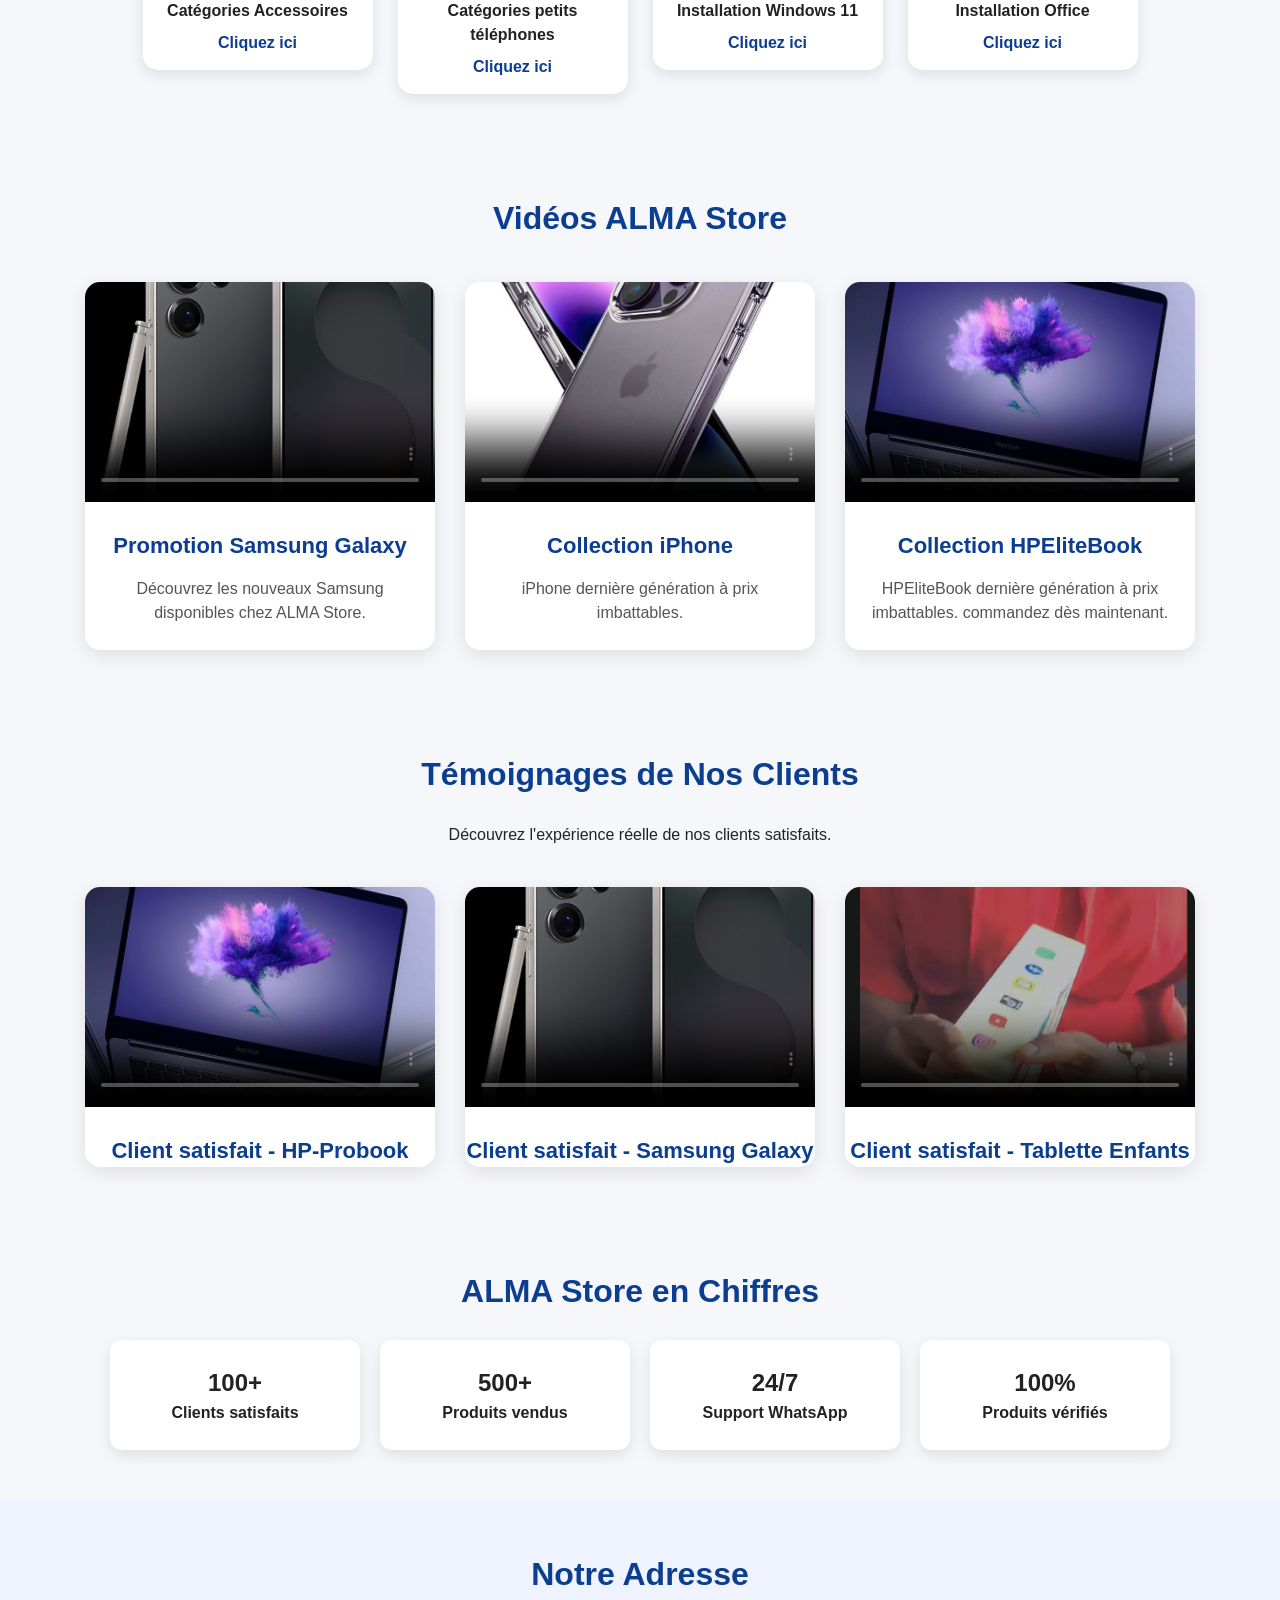
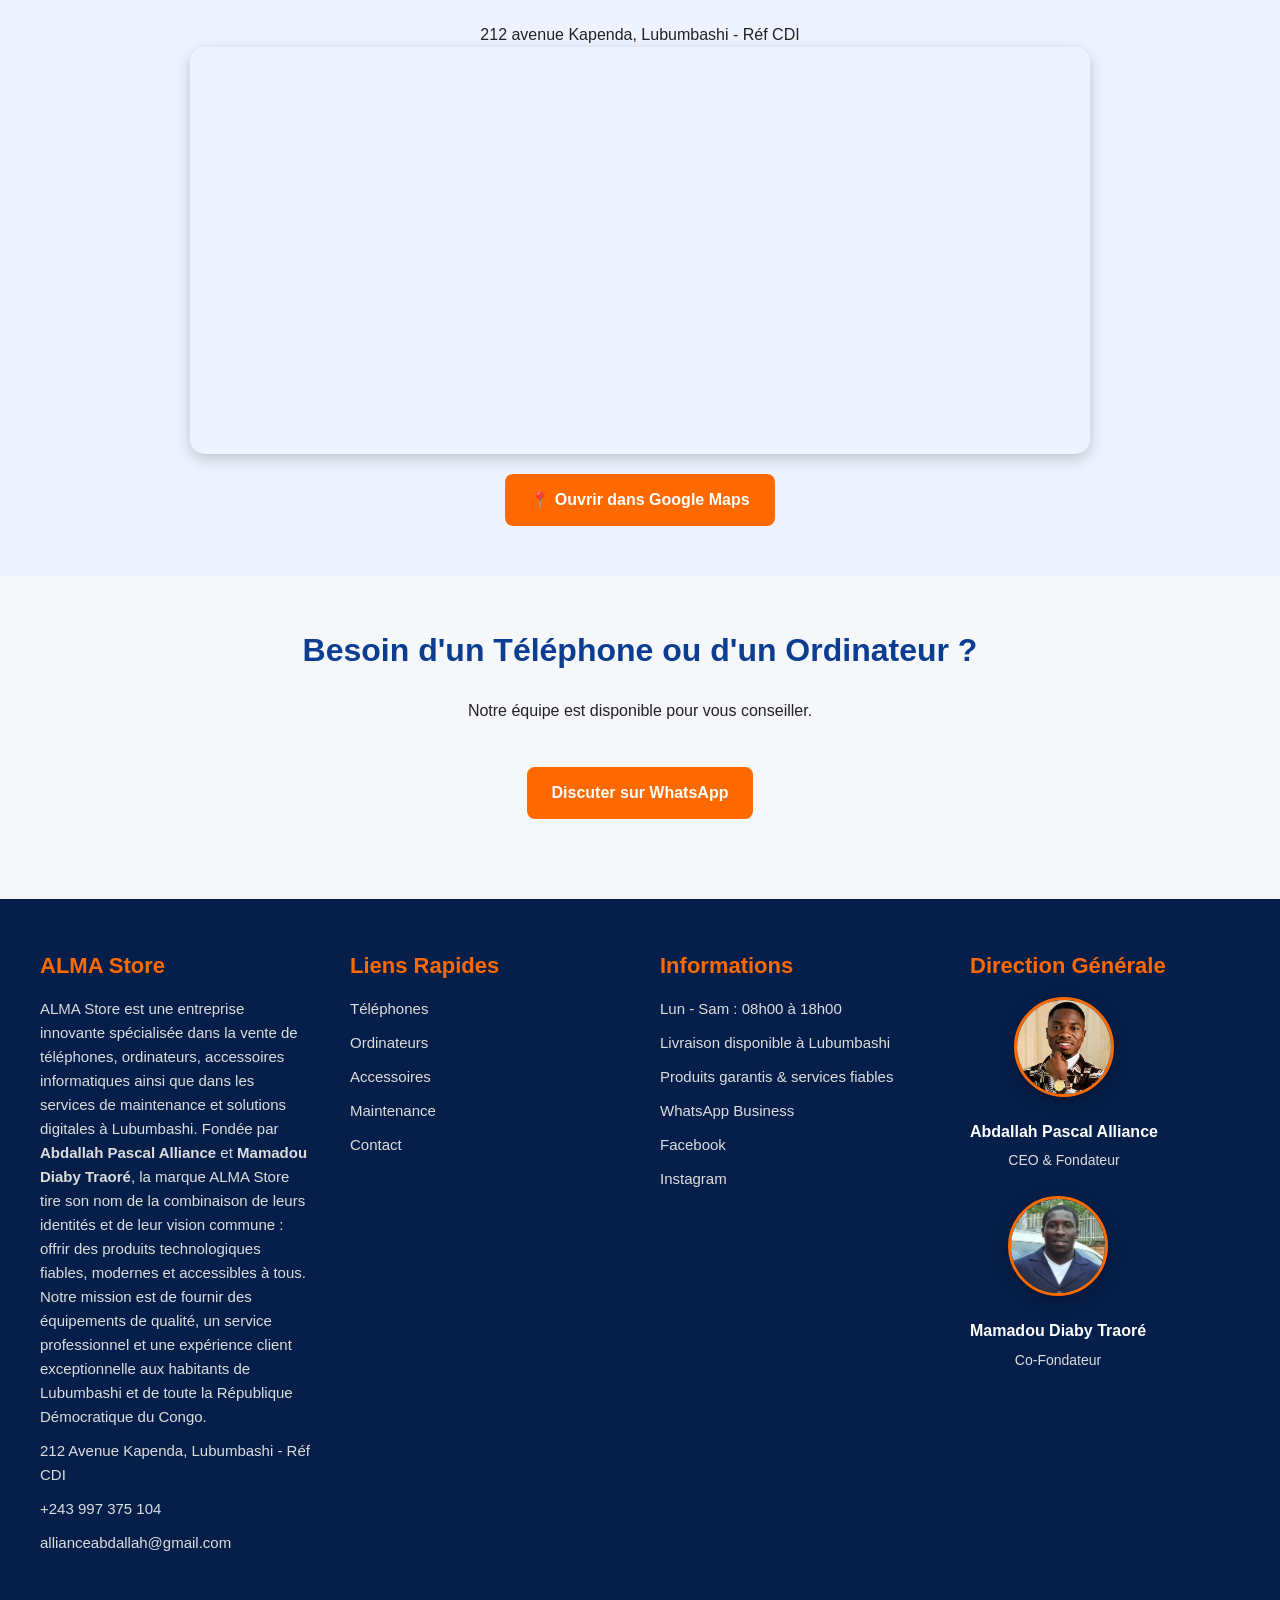
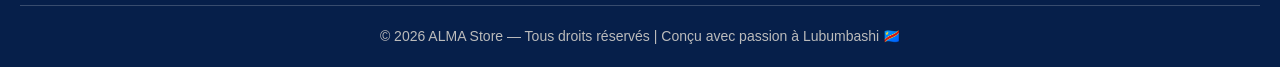
==== commit 994de2d7: "Fix hamburger mise à jour sur les elements" ====
--- a/index.html
+++ b/index.html
@@ -56,6 +56,10 @@
           Google Pixel
         </a>
 
+        <a href="pages/ptelephones.html">
+          Telephones Simples
+        </a>
+
       </div>
 
 </div>
@@ -110,7 +114,7 @@
     <h3>Nos Services</h3>
 
     <div class="grid">
-      <a href="pages/telephones.html" class="card">Vente Téléphones</a>
+      <a href="pages/iphone.html" class="card">Vente Téléphones</a>
       <a href="pages/ordinateurs.html" class="card">Vente Ordinateurs</a>
       <a href="pages/accessoires.html" class="card">Accessoires</a>
       <a href="pages/maintenance.html" class="card">Installation Systèmes</a>
@@ -133,14 +137,10 @@
 
         <img src="images/iphones/iphone14.jpg" alt="iPhone 14">
 
-        <p>iPhone 14</p>
-
-        <div class="price">En savoir plus</div>
-
-        <a class="whatsapp-btn"
-        onclick="sendWhatsApp('iPhone 14')">
-        Commander
-        </a>
+        <p>Catégories iPhones</p>
+
+        <div class="price">Cliquez ici</div>
+
       </div>
     </a>
 
@@ -148,32 +148,24 @@
 
       <div class="phone-item">
 
-        <img src="images/samsungs/SamsungS25.jpg" alt="Samsung S25">
-
-        <p>Samsung Galaxy S25</p>
-
-        <div class="price">En savoir plus</div>
-
-         <a class="whatsapp-btn"
-        onclick="sendWhatsApp('Samsung Galaxy S25')">
-        Commander
-        </a>
+        <img src="images/samsungs/SamsungS25Ultra.jpg" alt="Samsung S25">
+
+        <p>Catégories Samsung Galaxy</p>
+
+        <div class="price">Cliquez ici</div>
+
       </div>
     </a>
 
       <a href="pages/google-pixel.html" class="product-link">
         <div class="phone-item">
 
-          <img src="images/pixels/pixel8.jpg" alt="Google Pixel 8">
-
-          <p>Google Pixel 8</p>
-
-          <div class="price">En savoir plus</div>
-
-          <a class="whatsapp-btn"
-          onclick="sendWhatsApp('Google Pixel 8')">
-          Commander
-          </a>
+          <img src="images/pixels/GooglePixel6Pro.jpg" alt="Google Pixel 9 Pro">
+
+          <p>Catégories Google Pixels</p>
+
+          <div class="price">Cliquez ici</div>
+
         </div>
       </a>
 
@@ -183,14 +175,10 @@
 
           <img src="images/pcs/HPEliteBook.jpg" alt="HP EliteBook">
 
-          <p>HP EliteBook</p>
-
-          <div class="price">En savoir plus</div>
-
-          <a class="whatsapp-btn"
-          onclick="sendWhatsApp('HP EliteBook')">
-          Commander
-          </a>
+          <p>Catégories Ordinateurs</p>
+
+          <div class="price">Cliquez ici</div>
+
         </div>
       </a>
     </div>
@@ -204,18 +192,28 @@
 
         <img src="images/accessoires/Airpod.jpg" alt="Airpod">
 
-        <p>Airpod</p>
-
-        <div class="price">En savoir plus</div>
-
-         <a class="whatsapp-btn"
-        onclick="sendWhatsApp('iPhone 14')">
-        Commander
-        </a>
-
-      </div>
-    </a>
-
+        <p>Catégories Accessoires</p>
+
+        <div class="price">Cliquez ici</div>
+
+
+      </div>
+    </a>
+
+
+    <a href="pages/ptelephones.html" class="product-link">
+
+      <div class="phone-item">
+
+        <img src="images/petitsPhones/petitPhone1.jpg" alt="Airpod">
+
+        <p>Catégories petits téléphones</p>
+
+        <div class="price">Cliquez ici</div>
+
+
+      </div>
+    </a>
 
     <a href="pages/maintenance.html" class="product-link">
       <div class="phone-item">
@@ -224,12 +222,9 @@
 
         <p>Installation Windows 11</p>
 
-        <div class="price"> $</div>
-
-        <a class="whatsapp-btn"
-        onclick="sendWhatsApp('iPhone 14')">
-        Commander
-        </a>
+        <div class="price">Cliquez ici</div>
+
+
       </div>
     </a>
 
@@ -240,12 +235,8 @@
 
         <p>Installation Office</p>
 
-        <div class="price"> $</div>
-
-        <a class="whatsapp-btn"
-        onclick="sendWhatsApp('HP EliteBook')">
-        Commander
-        </a>
+        <div class="price">Cliquez ici</div>
+
       </div>
     </a>
     </div>
